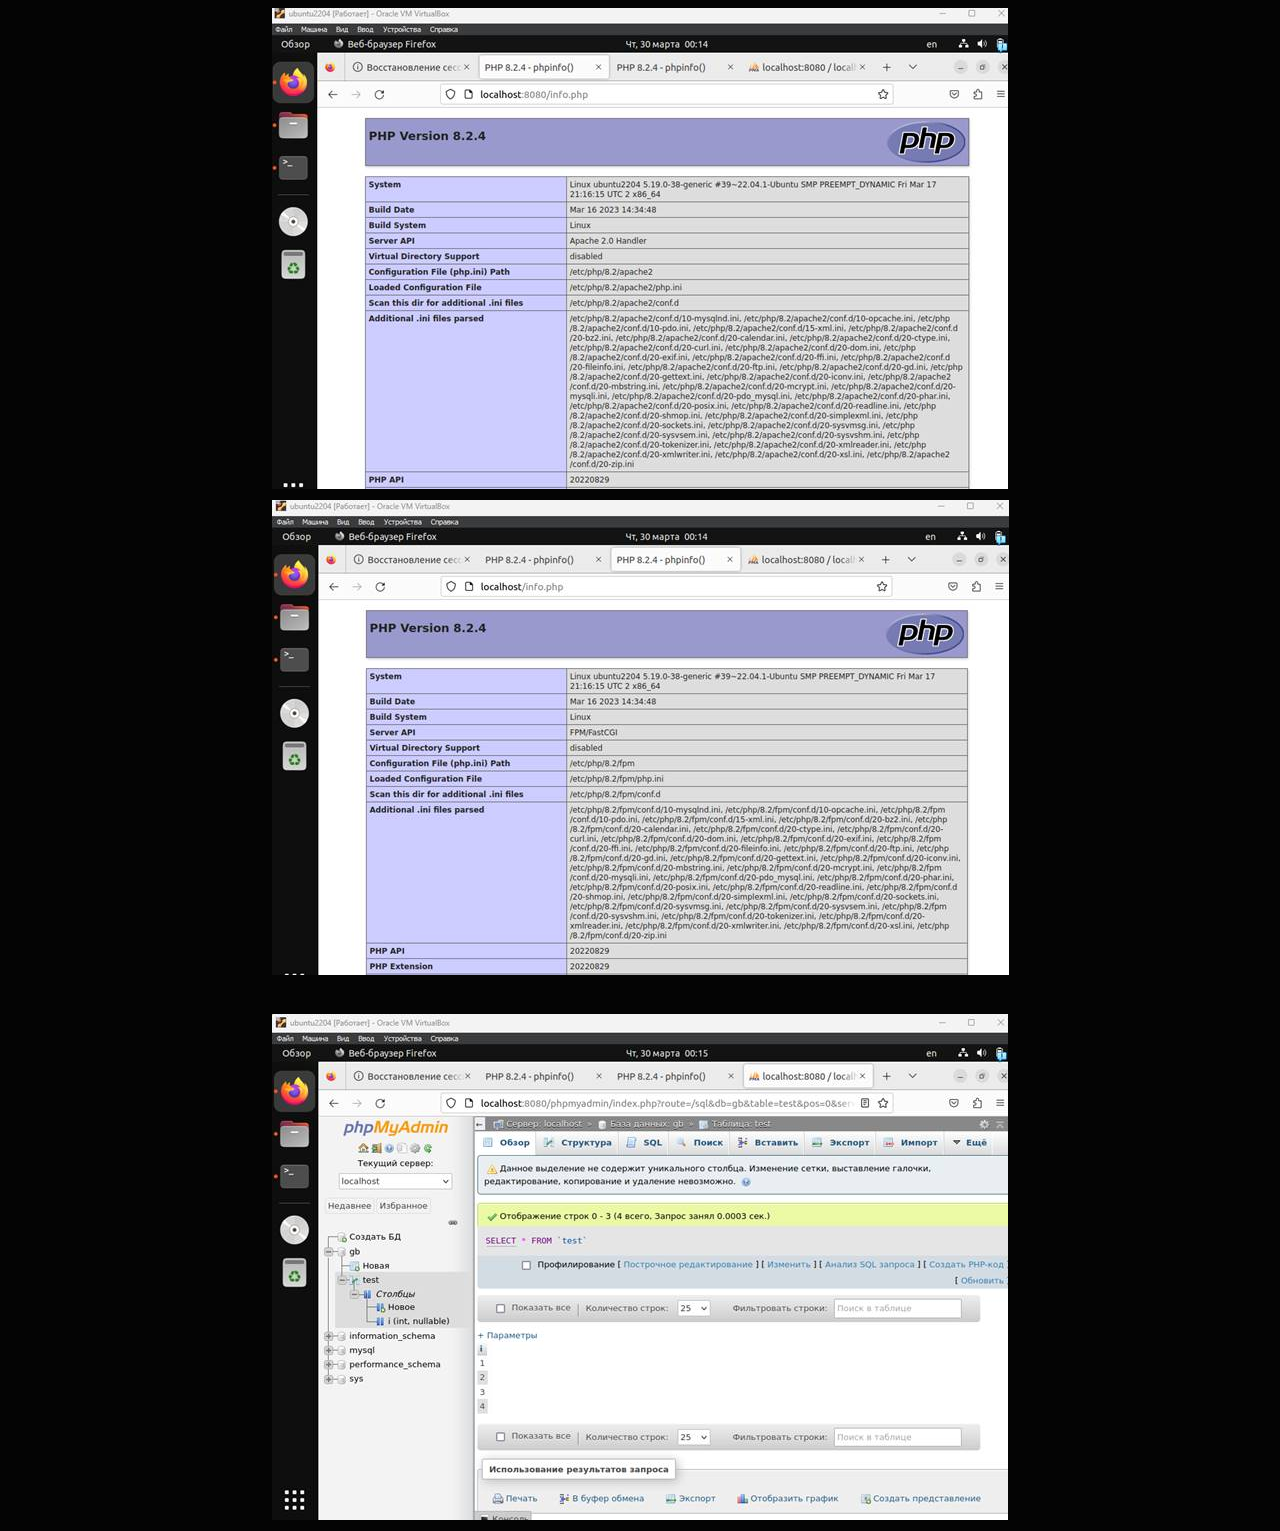
==== hw6_linux/index.html @ cce17ea4 "added hw6 for linux" ====
<html xmlns:v="urn:schemas-microsoft-com:vml"
xmlns:o="urn:schemas-microsoft-com:office:office"
xmlns:w="urn:schemas-microsoft-com:office:word"
xmlns:m="http://schemas.microsoft.com/office/2004/12/omml"
xmlns="http://www.w3.org/TR/REC-html40">

<head>
<meta http-equiv=Content-Type content="text/html; charset=windows-1251">
<meta name=ProgId content=Word.Document>
<meta name=Generator content="Microsoft Word 15">
<meta name=Originator content="Microsoft Word 15">
<link rel=File-List href="hw6_linux.files/filelist.xml">
<link rel=Edit-Time-Data href="hw6_linux.files/editdata.mso">
<!--[if !mso]>
<style>
v\:* {behavior:url(#default#VML);}
o\:* {behavior:url(#default#VML);}
w\:* {behavior:url(#default#VML);}
.shape {behavior:url(#default#VML);}
</style>
<![endif]--><!--[if gte mso 9]><xml>
 <o:DocumentProperties>
  <o:Author>fes</o:Author>
  <o:LastAuthor>fes</o:LastAuthor>
  <o:Revision>2</o:Revision>
  <o:TotalTime>107</o:TotalTime>
  <o:LastPrinted>2023-03-19T13:30:00Z</o:LastPrinted>
  <o:Created>2023-03-29T21:18:00Z</o:Created>
  <o:LastSaved>2023-03-29T21:18:00Z</o:LastSaved>
  <o:Pages>1</o:Pages>
  <o:Words>1</o:Words>
  <o:Characters>6</o:Characters>
  <o:Lines>1</o:Lines>
  <o:Paragraphs>1</o:Paragraphs>
  <o:CharactersWithSpaces>6</o:CharactersWithSpaces>
  <o:Version>16.00</o:Version>
 </o:DocumentProperties>
 <o:OfficeDocumentSettings>
  <o:AllowPNG/>
 </o:OfficeDocumentSettings>
</xml><![endif]-->
<link rel=dataStoreItem href="hw6_linux.files/item0001.xml"
target="hw6_linux.files/props002.xml">
<link rel=themeData href="hw6_linux.files/themedata.thmx">
<link rel=colorSchemeMapping href="hw6_linux.files/colorschememapping.xml">
<!--[if gte mso 9]><xml>
 <w:WordDocument>
  <w:DisplayBackgroundShape/>
  <w:SpellingState>Clean</w:SpellingState>
  <w:GrammarState>Clean</w:GrammarState>
  <w:TrackMoves>false</w:TrackMoves>
  <w:TrackFormatting/>
  <w:PunctuationKerning/>
  <w:ValidateAgainstSchemas/>
  <w:SaveIfXMLInvalid>false</w:SaveIfXMLInvalid>
  <w:IgnoreMixedContent>false</w:IgnoreMixedContent>
  <w:AlwaysShowPlaceholderText>false</w:AlwaysShowPlaceholderText>
  <w:DoNotPromoteQF/>
  <w:LidThemeOther>RU</w:LidThemeOther>
  <w:LidThemeAsian>X-NONE</w:LidThemeAsian>
  <w:LidThemeComplexScript>X-NONE</w:LidThemeComplexScript>
  <w:Compatibility>
   <w:BreakWrappedTables/>
   <w:SnapToGridInCell/>
   <w:WrapTextWithPunct/>
   <w:UseAsianBreakRules/>
   <w:DontGrowAutofit/>
   <w:SplitPgBreakAndParaMark/>
   <w:EnableOpenTypeKerning/>
   <w:DontFlipMirrorIndents/>
   <w:OverrideTableStyleHps/>
  </w:Compatibility>
  <m:mathPr>
   <m:mathFont m:val="Cambria Math"/>
   <m:brkBin m:val="before"/>
   <m:brkBinSub m:val="&#45;-"/>
   <m:smallFrac m:val="off"/>
   <m:dispDef/>
   <m:lMargin m:val="0"/>
   <m:rMargin m:val="0"/>
   <m:defJc m:val="centerGroup"/>
   <m:wrapIndent m:val="1440"/>
   <m:intLim m:val="subSup"/>
   <m:naryLim m:val="undOvr"/>
  </m:mathPr></w:WordDocument>
</xml><![endif]--><!--[if gte mso 9]><xml>
 <w:LatentStyles DefLockedState="false" DefUnhideWhenUsed="false"
  DefSemiHidden="false" DefQFormat="false" DefPriority="99"
  LatentStyleCount="376">
  <w:LsdException Locked="false" Priority="0" QFormat="true" Name="Normal"/>
  <w:LsdException Locked="false" Priority="9" QFormat="true" Name="heading 1"/>
  <w:LsdException Locked="false" Priority="9" SemiHidden="true"
   UnhideWhenUsed="true" QFormat="true" Name="heading 2"/>
  <w:LsdException Locked="false" Priority="9" SemiHidden="true"
   UnhideWhenUsed="true" QFormat="true" Name="heading 3"/>
  <w:LsdException Locked="false" Priority="9" SemiHidden="true"
   UnhideWhenUsed="true" QFormat="true" Name="heading 4"/>
  <w:LsdException Locked="false" Priority="9" SemiHidden="true"
   UnhideWhenUsed="true" QFormat="true" Name="heading 5"/>
  <w:LsdException Locked="false" Priority="9" SemiHidden="true"
   UnhideWhenUsed="true" QFormat="true" Name="heading 6"/>
  <w:LsdException Locked="false" Priority="9" SemiHidden="true"
   UnhideWhenUsed="true" QFormat="true" Name="heading 7"/>
  <w:LsdException Locked="false" Priority="9" SemiHidden="true"
   UnhideWhenUsed="true" QFormat="true" Name="heading 8"/>
  <w:LsdException Locked="false" Priority="9" SemiHidden="true"
   UnhideWhenUsed="true" QFormat="true" Name="heading 9"/>
  <w:LsdException Locked="false" SemiHidden="true" UnhideWhenUsed="true"
   Name="index 1"/>
  <w:LsdException Locked="false" SemiHidden="true" UnhideWhenUsed="true"
   Name="index 2"/>
  <w:LsdException Locked="false" SemiHidden="true" UnhideWhenUsed="true"
   Name="index 3"/>
  <w:LsdException Locked="false" SemiHidden="true" UnhideWhenUsed="true"
   Name="index 4"/>
  <w:LsdException Locked="false" SemiHidden="true" UnhideWhenUsed="true"
   Name="index 5"/>
  <w:LsdException Locked="false" SemiHidden="true" UnhideWhenUsed="true"
   Name="index 6"/>
  <w:LsdException Locked="false" SemiHidden="true" UnhideWhenUsed="true"
   Name="index 7"/>
  <w:LsdException Locked="false" SemiHidden="true" UnhideWhenUsed="true"
   Name="index 8"/>
  <w:LsdException Locked="false" SemiHidden="true" UnhideWhenUsed="true"
   Name="index 9"/>
  <w:LsdException Locked="false" Priority="39" SemiHidden="true"
   UnhideWhenUsed="true" Name="toc 1"/>
  <w:LsdException Locked="false" Priority="39" SemiHidden="true"
   UnhideWhenUsed="true" Name="toc 2"/>
  <w:LsdException Locked="false" Priority="39" SemiHidden="true"
   UnhideWhenUsed="true" Name="toc 3"/>
  <w:LsdException Locked="false" Priority="39" SemiHidden="true"
   UnhideWhenUsed="true" Name="toc 4"/>
  <w:LsdException Locked="false" Priority="39" SemiHidden="true"
   UnhideWhenUsed="true" Name="toc 5"/>
  <w:LsdException Locked="false" Priority="39" SemiHidden="true"
   UnhideWhenUsed="true" Name="toc 6"/>
  <w:LsdException Locked="false" Priority="39" SemiHidden="true"
   UnhideWhenUsed="true" Name="toc 7"/>
  <w:LsdException Locked="false" Priority="39" SemiHidden="true"
   UnhideWhenUsed="true" Name="toc 8"/>
  <w:LsdException Locked="false" Priority="39" SemiHidden="true"
   UnhideWhenUsed="true" Name="toc 9"/>
  <w:LsdException Locked="false" SemiHidden="true" UnhideWhenUsed="true"
   Name="Normal Indent"/>
  <w:LsdException Locked="false" SemiHidden="true" UnhideWhenUsed="true"
   Name="footnote text"/>
  <w:LsdException Locked="false" SemiHidden="true" UnhideWhenUsed="true"
   Name="annotation text"/>
  <w:LsdException Locked="false" SemiHidden="true" UnhideWhenUsed="true"
   Name="header"/>
  <w:LsdException Locked="false" SemiHidden="true" UnhideWhenUsed="true"
   Name="footer"/>
  <w:LsdException Locked="false" SemiHidden="true" UnhideWhenUsed="true"
   Name="index heading"/>
  <w:LsdException Locked="false" Priority="35" SemiHidden="true"
   UnhideWhenUsed="true" QFormat="true" Name="caption"/>
  <w:LsdException Locked="false" SemiHidden="true" UnhideWhenUsed="true"
   Name="table of figures"/>
  <w:LsdException Locked="false" SemiHidden="true" UnhideWhenUsed="true"
   Name="envelope address"/>
  <w:LsdException Locked="false" SemiHidden="true" UnhideWhenUsed="true"
   Name="envelope return"/>
  <w:LsdException Locked="false" SemiHidden="true" UnhideWhenUsed="true"
   Name="footnote reference"/>
  <w:LsdException Locked="false" SemiHidden="true" UnhideWhenUsed="true"
   Name="annotation reference"/>
  <w:LsdException Locked="false" SemiHidden="true" UnhideWhenUsed="true"
   Name="line number"/>
  <w:LsdException Locked="false" SemiHidden="true" UnhideWhenUsed="true"
   Name="page number"/>
  <w:LsdException Locked="false" SemiHidden="true" UnhideWhenUsed="true"
   Name="endnote reference"/>
  <w:LsdException Locked="false" SemiHidden="true" UnhideWhenUsed="true"
   Name="endnote text"/>
  <w:LsdException Locked="false" SemiHidden="true" UnhideWhenUsed="true"
   Name="table of authorities"/>
  <w:LsdException Locked="false" SemiHidden="true" UnhideWhenUsed="true"
   Name="macro"/>
  <w:LsdException Locked="false" SemiHidden="true" UnhideWhenUsed="true"
   Name="toa heading"/>
  <w:LsdException Locked="false" SemiHidden="true" UnhideWhenUsed="true"
   Name="List"/>
  <w:LsdException Locked="false" SemiHidden="true" UnhideWhenUsed="true"
   Name="List Bullet"/>
  <w:LsdException Locked="false" SemiHidden="true" UnhideWhenUsed="true"
   Name="List Number"/>
  <w:LsdException Locked="false" SemiHidden="true" UnhideWhenUsed="true"
   Name="List 2"/>
  <w:LsdException Locked="false" SemiHidden="true" UnhideWhenUsed="true"
   Name="List 3"/>
  <w:LsdException Locked="false" SemiHidden="true" UnhideWhenUsed="true"
   Name="List 4"/>
  <w:LsdException Locked="false" SemiHidden="true" UnhideWhenUsed="true"
   Name="List 5"/>
  <w:LsdException Locked="false" SemiHidden="true" UnhideWhenUsed="true"
   Name="List Bullet 2"/>
  <w:LsdException Locked="false" SemiHidden="true" UnhideWhenUsed="true"
   Name="List Bullet 3"/>
  <w:LsdException Locked="false" SemiHidden="true" UnhideWhenUsed="true"
   Name="List Bullet 4"/>
  <w:LsdException Locked="false" SemiHidden="true" UnhideWhenUsed="true"
   Name="List Bullet 5"/>
  <w:LsdException Locked="false" SemiHidden="true" UnhideWhenUsed="true"
   Name="List Number 2"/>
  <w:LsdException Locked="false" SemiHidden="true" UnhideWhenUsed="true"
   Name="List Number 3"/>
  <w:LsdException Locked="false" SemiHidden="true" UnhideWhenUsed="true"
   Name="List Number 4"/>
  <w:LsdException Locked="false" SemiHidden="true" UnhideWhenUsed="true"
   Name="List Number 5"/>
  <w:LsdException Locked="false" Priority="10" QFormat="true" Name="Title"/>
  <w:LsdException Locked="false" SemiHidden="true" UnhideWhenUsed="true"
   Name="Closing"/>
  <w:LsdException Locked="false" SemiHidden="true" UnhideWhenUsed="true"
   Name="Signature"/>
  <w:LsdException Locked="false" Priority="1" SemiHidden="true"
   UnhideWhenUsed="true" Name="Default Paragraph Font"/>
  <w:LsdException Locked="false" SemiHidden="true" UnhideWhenUsed="true"
   Name="Body Text"/>
  <w:LsdException Locked="false" SemiHidden="true" UnhideWhenUsed="true"
   Name="Body Text Indent"/>
  <w:LsdException Locked="false" SemiHidden="true" UnhideWhenUsed="true"
   Name="List Continue"/>
  <w:LsdException Locked="false" SemiHidden="true" UnhideWhenUsed="true"
   Name="List Continue 2"/>
  <w:LsdException Locked="false" SemiHidden="true" UnhideWhenUsed="true"
   Name="List Continue 3"/>
  <w:LsdException Locked="false" SemiHidden="true" UnhideWhenUsed="true"
   Name="List Continue 4"/>
  <w:LsdException Locked="false" SemiHidden="true" UnhideWhenUsed="true"
   Name="List Continue 5"/>
  <w:LsdException Locked="false" SemiHidden="true" UnhideWhenUsed="true"
   Name="Message Header"/>
  <w:LsdException Locked="false" Priority="11" QFormat="true" Name="Subtitle"/>
  <w:LsdException Locked="false" SemiHidden="true" UnhideWhenUsed="true"
   Name="Salutation"/>
  <w:LsdException Locked="false" SemiHidden="true" UnhideWhenUsed="true"
   Name="Date"/>
  <w:LsdException Locked="false" SemiHidden="true" UnhideWhenUsed="true"
   Name="Body Text First Indent"/>
  <w:LsdException Locked="false" SemiHidden="true" UnhideWhenUsed="true"
   Name="Body Text First Indent 2"/>
  <w:LsdException Locked="false" SemiHidden="true" UnhideWhenUsed="true"
   Name="Note Heading"/>
  <w:LsdException Locked="false" SemiHidden="true" UnhideWhenUsed="true"
   Name="Body Text 2"/>
  <w:LsdException Locked="false" SemiHidden="true" UnhideWhenUsed="true"
   Name="Body Text 3"/>
  <w:LsdException Locked="false" SemiHidden="true" UnhideWhenUsed="true"
   Name="Body Text Indent 2"/>
  <w:LsdException Locked="false" SemiHidden="true" UnhideWhenUsed="true"
   Name="Body Text Indent 3"/>
  <w:LsdException Locked="false" SemiHidden="true" UnhideWhenUsed="true"
   Name="Block Text"/>
  <w:LsdException Locked="false" SemiHidden="true" UnhideWhenUsed="true"
   Name="Hyperlink"/>
  <w:LsdException Locked="false" SemiHidden="true" UnhideWhenUsed="true"
   Name="FollowedHyperlink"/>
  <w:LsdException Locked="false" Priority="22" QFormat="true" Name="Strong"/>
  <w:LsdException Locked="false" Priority="20" QFormat="true" Name="Emphasis"/>
  <w:LsdException Locked="false" SemiHidden="true" UnhideWhenUsed="true"
   Name="Document Map"/>
  <w:LsdException Locked="false" SemiHidden="true" UnhideWhenUsed="true"
   Name="Plain Text"/>
  <w:LsdException Locked="false" SemiHidden="true" UnhideWhenUsed="true"
   Name="E-mail Signature"/>
  <w:LsdException Locked="false" SemiHidden="true" UnhideWhenUsed="true"
   Name="HTML Top of Form"/>
  <w:LsdException Locked="false" SemiHidden="true" UnhideWhenUsed="true"
   Name="HTML Bottom of Form"/>
  <w:LsdException Locked="false" SemiHidden="true" UnhideWhenUsed="true"
   Name="Normal (Web)"/>
  <w:LsdException Locked="false" SemiHidden="true" UnhideWhenUsed="true"
   Name="HTML Acronym"/>
  <w:LsdException Locked="false" SemiHidden="true" UnhideWhenUsed="true"
   Name="HTML Address"/>
  <w:LsdException Locked="false" SemiHidden="true" UnhideWhenUsed="true"
   Name="HTML Cite"/>
  <w:LsdException Locked="false" SemiHidden="true" UnhideWhenUsed="true"
   Name="HTML Code"/>
  <w:LsdException Locked="false" SemiHidden="true" UnhideWhenUsed="true"
   Name="HTML Definition"/>
  <w:LsdException Locked="false" SemiHidden="true" UnhideWhenUsed="true"
   Name="HTML Keyboard"/>
  <w:LsdException Locked="false" SemiHidden="true" UnhideWhenUsed="true"
   Name="HTML Preformatted"/>
  <w:LsdException Locked="false" SemiHidden="true" UnhideWhenUsed="true"
   Name="HTML Sample"/>
  <w:LsdException Locked="false" SemiHidden="true" UnhideWhenUsed="true"
   Name="HTML Typewriter"/>
  <w:LsdException Locked="false" SemiHidden="true" UnhideWhenUsed="true"
   Name="HTML Variable"/>
  <w:LsdException Locked="false" SemiHidden="true" UnhideWhenUsed="true"
   Name="Normal Table"/>
  <w:LsdException Locked="false" SemiHidden="true" UnhideWhenUsed="true"
   Name="annotation subject"/>
  <w:LsdException Locked="false" SemiHidden="true" UnhideWhenUsed="true"
   Name="No List"/>
  <w:LsdException Locked="false" SemiHidden="true" UnhideWhenUsed="true"
   Name="Outline List 1"/>
  <w:LsdException Locked="false" SemiHidden="true" UnhideWhenUsed="true"
   Name="Outline List 2"/>
  <w:LsdException Locked="false" SemiHidden="true" UnhideWhenUsed="true"
   Name="Outline List 3"/>
  <w:LsdException Locked="false" SemiHidden="true" UnhideWhenUsed="true"
   Name="Table Simple 1"/>
  <w:LsdException Locked="false" SemiHidden="true" UnhideWhenUsed="true"
   Name="Table Simple 2"/>
  <w:LsdException Locked="false" SemiHidden="true" UnhideWhenUsed="true"
   Name="Table Simple 3"/>
  <w:LsdException Locked="false" SemiHidden="true" UnhideWhenUsed="true"
   Name="Table Classic 1"/>
  <w:LsdException Locked="false" SemiHidden="true" UnhideWhenUsed="true"
   Name="Table Classic 2"/>
  <w:LsdException Locked="false" SemiHidden="true" UnhideWhenUsed="true"
   Name="Table Classic 3"/>
  <w:LsdException Locked="false" SemiHidden="true" UnhideWhenUsed="true"
   Name="Table Classic 4"/>
  <w:LsdException Locked="false" SemiHidden="true" UnhideWhenUsed="true"
   Name="Table Colorful 1"/>
  <w:LsdException Locked="false" SemiHidden="true" UnhideWhenUsed="true"
   Name="Table Colorful 2"/>
  <w:LsdException Locked="false" SemiHidden="true" UnhideWhenUsed="true"
   Name="Table Colorful 3"/>
  <w:LsdException Locked="false" SemiHidden="true" UnhideWhenUsed="true"
   Name="Table Columns 1"/>
  <w:LsdException Locked="false" SemiHidden="true" UnhideWhenUsed="true"
   Name="Table Columns 2"/>
  <w:LsdException Locked="false" SemiHidden="true" UnhideWhenUsed="true"
   Name="Table Columns 3"/>
  <w:LsdException Locked="false" SemiHidden="true" UnhideWhenUsed="true"
   Name="Table Columns 4"/>
  <w:LsdException Locked="false" SemiHidden="true" UnhideWhenUsed="true"
   Name="Table Columns 5"/>
  <w:LsdException Locked="false" SemiHidden="true" UnhideWhenUsed="true"
   Name="Table Grid 1"/>
  <w:LsdException Locked="false" SemiHidden="true" UnhideWhenUsed="true"
   Name="Table Grid 2"/>
  <w:LsdException Locked="false" SemiHidden="true" UnhideWhenUsed="true"
   Name="Table Grid 3"/>
  <w:LsdException Locked="false" SemiHidden="true" UnhideWhenUsed="true"
   Name="Table Grid 4"/>
  <w:LsdException Locked="false" SemiHidden="true" UnhideWhenUsed="true"
   Name="Table Grid 5"/>
  <w:LsdException Locked="false" SemiHidden="true" UnhideWhenUsed="true"
   Name="Table Grid 6"/>
  <w:LsdException Locked="false" SemiHidden="true" UnhideWhenUsed="true"
   Name="Table Grid 7"/>
  <w:LsdException Locked="false" SemiHidden="true" UnhideWhenUsed="true"
   Name="Table Grid 8"/>
  <w:LsdException Locked="false" SemiHidden="true" UnhideWhenUsed="true"
   Name="Table List 1"/>
  <w:LsdException Locked="false" SemiHidden="true" UnhideWhenUsed="true"
   Name="Table List 2"/>
  <w:LsdException Locked="false" SemiHidden="true" UnhideWhenUsed="true"
   Name="Table List 3"/>
  <w:LsdException Locked="false" SemiHidden="true" UnhideWhenUsed="true"
   Name="Table List 4"/>
  <w:LsdException Locked="false" SemiHidden="true" UnhideWhenUsed="true"
   Name="Table List 5"/>
  <w:LsdException Locked="false" SemiHidden="true" UnhideWhenUsed="true"
   Name="Table List 6"/>
  <w:LsdException Locked="false" SemiHidden="true" UnhideWhenUsed="true"
   Name="Table List 7"/>
  <w:LsdException Locked="false" SemiHidden="true" UnhideWhenUsed="true"
   Name="Table List 8"/>
  <w:LsdException Locked="false" SemiHidden="true" UnhideWhenUsed="true"
   Name="Table 3D effects 1"/>
  <w:LsdException Locked="false" SemiHidden="true" UnhideWhenUsed="true"
   Name="Table 3D effects 2"/>
  <w:LsdException Locked="false" SemiHidden="true" UnhideWhenUsed="true"
   Name="Table 3D effects 3"/>
  <w:LsdException Locked="false" SemiHidden="true" UnhideWhenUsed="true"
   Name="Table Contemporary"/>
  <w:LsdException Locked="false" SemiHidden="true" UnhideWhenUsed="true"
   Name="Table Elegant"/>
  <w:LsdException Locked="false" SemiHidden="true" UnhideWhenUsed="true"
   Name="Table Professional"/>
  <w:LsdException Locked="false" SemiHidden="true" UnhideWhenUsed="true"
   Name="Table Subtle 1"/>
  <w:LsdException Locked="false" SemiHidden="true" UnhideWhenUsed="true"
   Name="Table Subtle 2"/>
  <w:LsdException Locked="false" SemiHidden="true" UnhideWhenUsed="true"
   Name="Table Web 1"/>
  <w:LsdException Locked="false" SemiHidden="true" UnhideWhenUsed="true"
   Name="Table Web 2"/>
  <w:LsdException Locked="false" SemiHidden="true" UnhideWhenUsed="true"
   Name="Table Web 3"/>
  <w:LsdException Locked="false" SemiHidden="true" UnhideWhenUsed="true"
   Name="Balloon Text"/>
  <w:LsdException Locked="false" Priority="39" Name="Table Grid"/>
  <w:LsdException Locked="false" SemiHidden="true" UnhideWhenUsed="true"
   Name="Table Theme"/>
  <w:LsdException Locked="false" SemiHidden="true" Name="Placeholder Text"/>
  <w:LsdException Locked="false" Priority="1" QFormat="true" Name="No Spacing"/>
  <w:LsdException Locked="false" Priority="60" Name="Light Shading"/>
  <w:LsdException Locked="false" Priority="61" Name="Light List"/>
  <w:LsdException Locked="false" Priority="62" Name="Light Grid"/>
  <w:LsdException Locked="false" Priority="63" Name="Medium Shading 1"/>
  <w:LsdException Locked="false" Priority="64" Name="Medium Shading 2"/>
  <w:LsdException Locked="false" Priority="65" Name="Medium List 1"/>
  <w:LsdException Locked="false" Priority="66" Name="Medium List 2"/>
  <w:LsdException Locked="false" Priority="67" Name="Medium Grid 1"/>
  <w:LsdException Locked="false" Priority="68" Name="Medium Grid 2"/>
  <w:LsdException Locked="false" Priority="69" Name="Medium Grid 3"/>
  <w:LsdException Locked="false" Priority="70" Name="Dark List"/>
  <w:LsdException Locked="false" Priority="71" Name="Colorful Shading"/>
  <w:LsdException Locked="false" Priority="72" Name="Colorful List"/>
  <w:LsdException Locked="false" Priority="73" Name="Colorful Grid"/>
  <w:LsdException Locked="false" Priority="60" Name="Light Shading Accent 1"/>
  <w:LsdException Locked="false" Priority="61" Name="Light List Accent 1"/>
  <w:LsdException Locked="false" Priority="62" Name="Light Grid Accent 1"/>
  <w:LsdException Locked="false" Priority="63" Name="Medium Shading 1 Accent 1"/>
  <w:LsdException Locked="false" Priority="64" Name="Medium Shading 2 Accent 1"/>
  <w:LsdException Locked="false" Priority="65" Name="Medium List 1 Accent 1"/>
  <w:LsdException Locked="false" SemiHidden="true" Name="Revision"/>
  <w:LsdException Locked="false" Priority="34" QFormat="true"
   Name="List Paragraph"/>
  <w:LsdException Locked="false" Priority="29" QFormat="true" Name="Quote"/>
  <w:LsdException Locked="false" Priority="30" QFormat="true"
   Name="Intense Quote"/>
  <w:LsdException Locked="false" Priority="66" Name="Medium List 2 Accent 1"/>
  <w:LsdException Locked="false" Priority="67" Name="Medium Grid 1 Accent 1"/>
  <w:LsdException Locked="false" Priority="68" Name="Medium Grid 2 Accent 1"/>
  <w:LsdException Locked="false" Priority="69" Name="Medium Grid 3 Accent 1"/>
  <w:LsdException Locked="false" Priority="70" Name="Dark List Accent 1"/>
  <w:LsdException Locked="false" Priority="71" Name="Colorful Shading Accent 1"/>
  <w:LsdException Locked="false" Priority="72" Name="Colorful List Accent 1"/>
  <w:LsdException Locked="false" Priority="73" Name="Colorful Grid Accent 1"/>
  <w:LsdException Locked="false" Priority="60" Name="Light Shading Accent 2"/>
  <w:LsdException Locked="false" Priority="61" Name="Light List Accent 2"/>
  <w:LsdException Locked="false" Priority="62" Name="Light Grid Accent 2"/>
  <w:LsdException Locked="false" Priority="63" Name="Medium Shading 1 Accent 2"/>
  <w:LsdException Locked="false" Priority="64" Name="Medium Shading 2 Accent 2"/>
  <w:LsdException Locked="false" Priority="65" Name="Medium List 1 Accent 2"/>
  <w:LsdException Locked="false" Priority="66" Name="Medium List 2 Accent 2"/>
  <w:LsdException Locked="false" Priority="67" Name="Medium Grid 1 Accent 2"/>
  <w:LsdException Locked="false" Priority="68" Name="Medium Grid 2 Accent 2"/>
  <w:LsdException Locked="false" Priority="69" Name="Medium Grid 3 Accent 2"/>
  <w:LsdException Locked="false" Priority="70" Name="Dark List Accent 2"/>
  <w:LsdException Locked="false" Priority="71" Name="Colorful Shading Accent 2"/>
  <w:LsdException Locked="false" Priority="72" Name="Colorful List Accent 2"/>
  <w:LsdException Locked="false" Priority="73" Name="Colorful Grid Accent 2"/>
  <w:LsdException Locked="false" Priority="60" Name="Light Shading Accent 3"/>
  <w:LsdException Locked="false" Priority="61" Name="Light List Accent 3"/>
  <w:LsdException Locked="false" Priority="62" Name="Light Grid Accent 3"/>
  <w:LsdException Locked="false" Priority="63" Name="Medium Shading 1 Accent 3"/>
  <w:LsdException Locked="false" Priority="64" Name="Medium Shading 2 Accent 3"/>
  <w:LsdException Locked="false" Priority="65" Name="Medium List 1 Accent 3"/>
  <w:LsdException Locked="false" Priority="66" Name="Medium List 2 Accent 3"/>
  <w:LsdException Locked="false" Priority="67" Name="Medium Grid 1 Accent 3"/>
  <w:LsdException Locked="false" Priority="68" Name="Medium Grid 2 Accent 3"/>
  <w:LsdException Locked="false" Priority="69" Name="Medium Grid 3 Accent 3"/>
  <w:LsdException Locked="false" Priority="70" Name="Dark List Accent 3"/>
  <w:LsdException Locked="false" Priority="71" Name="Colorful Shading Accent 3"/>
  <w:LsdException Locked="false" Priority="72" Name="Colorful List Accent 3"/>
  <w:LsdException Locked="false" Priority="73" Name="Colorful Grid Accent 3"/>
  <w:LsdException Locked="false" Priority="60" Name="Light Shading Accent 4"/>
  <w:LsdException Locked="false" Priority="61" Name="Light List Accent 4"/>
  <w:LsdException Locked="false" Priority="62" Name="Light Grid Accent 4"/>
  <w:LsdException Locked="false" Priority="63" Name="Medium Shading 1 Accent 4"/>
  <w:LsdException Locked="false" Priority="64" Name="Medium Shading 2 Accent 4"/>
  <w:LsdException Locked="false" Priority="65" Name="Medium List 1 Accent 4"/>
  <w:LsdException Locked="false" Priority="66" Name="Medium List 2 Accent 4"/>
  <w:LsdException Locked="false" Priority="67" Name="Medium Grid 1 Accent 4"/>
  <w:LsdException Locked="false" Priority="68" Name="Medium Grid 2 Accent 4"/>
  <w:LsdException Locked="false" Priority="69" Name="Medium Grid 3 Accent 4"/>
  <w:LsdException Locked="false" Priority="70" Name="Dark List Accent 4"/>
  <w:LsdException Locked="false" Priority="71" Name="Colorful Shading Accent 4"/>
  <w:LsdException Locked="false" Priority="72" Name="Colorful List Accent 4"/>
  <w:LsdException Locked="false" Priority="73" Name="Colorful Grid Accent 4"/>
  <w:LsdException Locked="false" Priority="60" Name="Light Shading Accent 5"/>
  <w:LsdException Locked="false" Priority="61" Name="Light List Accent 5"/>
  <w:LsdException Locked="false" Priority="62" Name="Light Grid Accent 5"/>
  <w:LsdException Locked="false" Priority="63" Name="Medium Shading 1 Accent 5"/>
  <w:LsdException Locked="false" Priority="64" Name="Medium Shading 2 Accent 5"/>
  <w:LsdException Locked="false" Priority="65" Name="Medium List 1 Accent 5"/>
  <w:LsdException Locked="false" Priority="66" Name="Medium List 2 Accent 5"/>
  <w:LsdException Locked="false" Priority="67" Name="Medium Grid 1 Accent 5"/>
  <w:LsdException Locked="false" Priority="68" Name="Medium Grid 2 Accent 5"/>
  <w:LsdException Locked="false" Priority="69" Name="Medium Grid 3 Accent 5"/>
  <w:LsdException Locked="false" Priority="70" Name="Dark List Accent 5"/>
  <w:LsdException Locked="false" Priority="71" Name="Colorful Shading Accent 5"/>
  <w:LsdException Locked="false" Priority="72" Name="Colorful List Accent 5"/>
  <w:LsdException Locked="false" Priority="73" Name="Colorful Grid Accent 5"/>
  <w:LsdException Locked="false" Priority="60" Name="Light Shading Accent 6"/>
  <w:LsdException Locked="false" Priority="61" Name="Light List Accent 6"/>
  <w:LsdException Locked="false" Priority="62" Name="Light Grid Accent 6"/>
  <w:LsdException Locked="false" Priority="63" Name="Medium Shading 1 Accent 6"/>
  <w:LsdException Locked="false" Priority="64" Name="Medium Shading 2 Accent 6"/>
  <w:LsdException Locked="false" Priority="65" Name="Medium List 1 Accent 6"/>
  <w:LsdException Locked="false" Priority="66" Name="Medium List 2 Accent 6"/>
  <w:LsdException Locked="false" Priority="67" Name="Medium Grid 1 Accent 6"/>
  <w:LsdException Locked="false" Priority="68" Name="Medium Grid 2 Accent 6"/>
  <w:LsdException Locked="false" Priority="69" Name="Medium Grid 3 Accent 6"/>
  <w:LsdException Locked="false" Priority="70" Name="Dark List Accent 6"/>
  <w:LsdException Locked="false" Priority="71" Name="Colorful Shading Accent 6"/>
  <w:LsdException Locked="false" Priority="72" Name="Colorful List Accent 6"/>
  <w:LsdException Locked="false" Priority="73" Name="Colorful Grid Accent 6"/>
  <w:LsdException Locked="false" Priority="19" QFormat="true"
   Name="Subtle Emphasis"/>
  <w:LsdException Locked="false" Priority="21" QFormat="true"
   Name="Intense Emphasis"/>
  <w:LsdException Locked="false" Priority="31" QFormat="true"
   Name="Subtle Reference"/>
  <w:LsdException Locked="false" Priority="32" QFormat="true"
   Name="Intense Reference"/>
  <w:LsdException Locked="false" Priority="33" QFormat="true" Name="Book Title"/>
  <w:LsdException Locked="false" Priority="37" SemiHidden="true"
   UnhideWhenUsed="true" Name="Bibliography"/>
  <w:LsdException Locked="false" Priority="39" SemiHidden="true"
   UnhideWhenUsed="true" QFormat="true" Name="TOC Heading"/>
  <w:LsdException Locked="false" Priority="41" Name="Plain Table 1"/>
  <w:LsdException Locked="false" Priority="42" Name="Plain Table 2"/>
  <w:LsdException Locked="false" Priority="43" Name="Plain Table 3"/>
  <w:LsdException Locked="false" Priority="44" Name="Plain Table 4"/>
  <w:LsdException Locked="false" Priority="45" Name="Plain Table 5"/>
  <w:LsdException Locked="false" Priority="40" Name="Grid Table Light"/>
  <w:LsdException Locked="false" Priority="46" Name="Grid Table 1 Light"/>
  <w:LsdException Locked="false" Priority="47" Name="Grid Table 2"/>
  <w:LsdException Locked="false" Priority="48" Name="Grid Table 3"/>
  <w:LsdException Locked="false" Priority="49" Name="Grid Table 4"/>
  <w:LsdException Locked="false" Priority="50" Name="Grid Table 5 Dark"/>
  <w:LsdException Locked="false" Priority="51" Name="Grid Table 6 Colorful"/>
  <w:LsdException Locked="false" Priority="52" Name="Grid Table 7 Colorful"/>
  <w:LsdException Locked="false" Priority="46"
   Name="Grid Table 1 Light Accent 1"/>
  <w:LsdException Locked="false" Priority="47" Name="Grid Table 2 Accent 1"/>
  <w:LsdException Locked="false" Priority="48" Name="Grid Table 3 Accent 1"/>
  <w:LsdException Locked="false" Priority="49" Name="Grid Table 4 Accent 1"/>
  <w:LsdException Locked="false" Priority="50" Name="Grid Table 5 Dark Accent 1"/>
  <w:LsdException Locked="false" Priority="51"
   Name="Grid Table 6 Colorful Accent 1"/>
  <w:LsdException Locked="false" Priority="52"
   Name="Grid Table 7 Colorful Accent 1"/>
  <w:LsdException Locked="false" Priority="46"
   Name="Grid Table 1 Light Accent 2"/>
  <w:LsdException Locked="false" Priority="47" Name="Grid Table 2 Accent 2"/>
  <w:LsdException Locked="false" Priority="48" Name="Grid Table 3 Accent 2"/>
  <w:LsdException Locked="false" Priority="49" Name="Grid Table 4 Accent 2"/>
  <w:LsdException Locked="false" Priority="50" Name="Grid Table 5 Dark Accent 2"/>
  <w:LsdException Locked="false" Priority="51"
   Name="Grid Table 6 Colorful Accent 2"/>
  <w:LsdException Locked="false" Priority="52"
   Name="Grid Table 7 Colorful Accent 2"/>
  <w:LsdException Locked="false" Priority="46"
   Name="Grid Table 1 Light Accent 3"/>
  <w:LsdException Locked="false" Priority="47" Name="Grid Table 2 Accent 3"/>
  <w:LsdException Locked="false" Priority="48" Name="Grid Table 3 Accent 3"/>
  <w:LsdException Locked="false" Priority="49" Name="Grid Table 4 Accent 3"/>
  <w:LsdException Locked="false" Priority="50" Name="Grid Table 5 Dark Accent 3"/>
  <w:LsdException Locked="false" Priority="51"
   Name="Grid Table 6 Colorful Accent 3"/>
  <w:LsdException Locked="false" Priority="52"
   Name="Grid Table 7 Colorful Accent 3"/>
  <w:LsdException Locked="false" Priority="46"
   Name="Grid Table 1 Light Accent 4"/>
  <w:LsdException Locked="false" Priority="47" Name="Grid Table 2 Accent 4"/>
  <w:LsdException Locked="false" Priority="48" Name="Grid Table 3 Accent 4"/>
  <w:LsdException Locked="false" Priority="49" Name="Grid Table 4 Accent 4"/>
  <w:LsdException Locked="false" Priority="50" Name="Grid Table 5 Dark Accent 4"/>
  <w:LsdException Locked="false" Priority="51"
   Name="Grid Table 6 Colorful Accent 4"/>
  <w:LsdException Locked="false" Priority="52"
   Name="Grid Table 7 Colorful Accent 4"/>
  <w:LsdException Locked="false" Priority="46"
   Name="Grid Table 1 Light Accent 5"/>
  <w:LsdException Locked="false" Priority="47" Name="Grid Table 2 Accent 5"/>
  <w:LsdException Locked="false" Priority="48" Name="Grid Table 3 Accent 5"/>
  <w:LsdException Locked="false" Priority="49" Name="Grid Table 4 Accent 5"/>
  <w:LsdException Locked="false" Priority="50" Name="Grid Table 5 Dark Accent 5"/>
  <w:LsdException Locked="false" Priority="51"
   Name="Grid Table 6 Colorful Accent 5"/>
  <w:LsdException Locked="false" Priority="52"
   Name="Grid Table 7 Colorful Accent 5"/>
  <w:LsdException Locked="false" Priority="46"
   Name="Grid Table 1 Light Accent 6"/>
  <w:LsdException Locked="false" Priority="47" Name="Grid Table 2 Accent 6"/>
  <w:LsdException Locked="false" Priority="48" Name="Grid Table 3 Accent 6"/>
  <w:LsdException Locked="false" Priority="49" Name="Grid Table 4 Accent 6"/>
  <w:LsdException Locked="false" Priority="50" Name="Grid Table 5 Dark Accent 6"/>
  <w:LsdException Locked="false" Priority="51"
   Name="Grid Table 6 Colorful Accent 6"/>
  <w:LsdException Locked="false" Priority="52"
   Name="Grid Table 7 Colorful Accent 6"/>
  <w:LsdException Locked="false" Priority="46" Name="List Table 1 Light"/>
  <w:LsdException Locked="false" Priority="47" Name="List Table 2"/>
  <w:LsdException Locked="false" Priority="48" Name="List Table 3"/>
  <w:LsdException Locked="false" Priority="49" Name="List Table 4"/>
  <w:LsdException Locked="false" Priority="50" Name="List Table 5 Dark"/>
  <w:LsdException Locked="false" Priority="51" Name="List Table 6 Colorful"/>
  <w:LsdException Locked="false" Priority="52" Name="List Table 7 Colorful"/>
  <w:LsdException Locked="false" Priority="46"
   Name="List Table 1 Light Accent 1"/>
  <w:LsdException Locked="false" Priority="47" Name="List Table 2 Accent 1"/>
  <w:LsdException Locked="false" Priority="48" Name="List Table 3 Accent 1"/>
  <w:LsdException Locked="false" Priority="49" Name="List Table 4 Accent 1"/>
  <w:LsdException Locked="false" Priority="50" Name="List Table 5 Dark Accent 1"/>
  <w:LsdException Locked="false" Priority="51"
   Name="List Table 6 Colorful Accent 1"/>
  <w:LsdException Locked="false" Priority="52"
   Name="List Table 7 Colorful Accent 1"/>
  <w:LsdException Locked="false" Priority="46"
   Name="List Table 1 Light Accent 2"/>
  <w:LsdException Locked="false" Priority="47" Name="List Table 2 Accent 2"/>
  <w:LsdException Locked="false" Priority="48" Name="List Table 3 Accent 2"/>
  <w:LsdException Locked="false" Priority="49" Name="List Table 4 Accent 2"/>
  <w:LsdException Locked="false" Priority="50" Name="List Table 5 Dark Accent 2"/>
  <w:LsdException Locked="false" Priority="51"
   Name="List Table 6 Colorful Accent 2"/>
  <w:LsdException Locked="false" Priority="52"
   Name="List Table 7 Colorful Accent 2"/>
  <w:LsdException Locked="false" Priority="46"
   Name="List Table 1 Light Accent 3"/>
  <w:LsdException Locked="false" Priority="47" Name="List Table 2 Accent 3"/>
  <w:LsdException Locked="false" Priority="48" Name="List Table 3 Accent 3"/>
  <w:LsdException Locked="false" Priority="49" Name="List Table 4 Accent 3"/>
  <w:LsdException Locked="false" Priority="50" Name="List Table 5 Dark Accent 3"/>
  <w:LsdException Locked="false" Priority="51"
   Name="List Table 6 Colorful Accent 3"/>
  <w:LsdException Locked="false" Priority="52"
   Name="List Table 7 Colorful Accent 3"/>
  <w:LsdException Locked="false" Priority="46"
   Name="List Table 1 Light Accent 4"/>
  <w:LsdException Locked="false" Priority="47" Name="List Table 2 Accent 4"/>
  <w:LsdException Locked="false" Priority="48" Name="List Table 3 Accent 4"/>
  <w:LsdException Locked="false" Priority="49" Name="List Table 4 Accent 4"/>
  <w:LsdException Locked="false" Priority="50" Name="List Table 5 Dark Accent 4"/>
  <w:LsdException Locked="false" Priority="51"
   Name="List Table 6 Colorful Accent 4"/>
  <w:LsdException Locked="false" Priority="52"
   Name="List Table 7 Colorful Accent 4"/>
  <w:LsdException Locked="false" Priority="46"
   Name="List Table 1 Light Accent 5"/>
  <w:LsdException Locked="false" Priority="47" Name="List Table 2 Accent 5"/>
  <w:LsdException Locked="false" Priority="48" Name="List Table 3 Accent 5"/>
  <w:LsdException Locked="false" Priority="49" Name="List Table 4 Accent 5"/>
  <w:LsdException Locked="false" Priority="50" Name="List Table 5 Dark Accent 5"/>
  <w:LsdException Locked="false" Priority="51"
   Name="List Table 6 Colorful Accent 5"/>
  <w:LsdException Locked="false" Priority="52"
   Name="List Table 7 Colorful Accent 5"/>
  <w:LsdException Locked="false" Priority="46"
   Name="List Table 1 Light Accent 6"/>
  <w:LsdException Locked="false" Priority="47" Name="List Table 2 Accent 6"/>
  <w:LsdException Locked="false" Priority="48" Name="List Table 3 Accent 6"/>
  <w:LsdException Locked="false" Priority="49" Name="List Table 4 Accent 6"/>
  <w:LsdException Locked="false" Priority="50" Name="List Table 5 Dark Accent 6"/>
  <w:LsdException Locked="false" Priority="51"
   Name="List Table 6 Colorful Accent 6"/>
  <w:LsdException Locked="false" Priority="52"
   Name="List Table 7 Colorful Accent 6"/>
  <w:LsdException Locked="false" SemiHidden="true" UnhideWhenUsed="true"
   Name="Mention"/>
  <w:LsdException Locked="false" SemiHidden="true" UnhideWhenUsed="true"
   Name="Smart Hyperlink"/>
  <w:LsdException Locked="false" SemiHidden="true" UnhideWhenUsed="true"
   Name="Hashtag"/>
  <w:LsdException Locked="false" SemiHidden="true" UnhideWhenUsed="true"
   Name="Unresolved Mention"/>
  <w:LsdException Locked="false" SemiHidden="true" UnhideWhenUsed="true"
   Name="Smart Link"/>
 </w:LatentStyles>
</xml><![endif]-->
<style>
<!--
 /* Font Definitions */
 @font-face
	{font-family:"Cambria Math";
	panose-1:2 4 5 3 5 4 6 3 2 4;
	mso-font-charset:0;
	mso-generic-font-family:roman;
	mso-font-pitch:variable;
	mso-font-signature:3 0 0 0 1 0;}
@font-face
	{font-family:Calibri;
	panose-1:2 15 5 2 2 2 4 3 2 4;
	mso-font-charset:204;
	mso-generic-font-family:swiss;
	mso-font-pitch:variable;
	mso-font-signature:-469750017 -1040178053 9 0 511 0;}
@font-face
	{font-family:"Ubuntu Light";
	panose-1:2 11 3 4 3 6 2 3 2 4;
	mso-font-charset:204;
	mso-generic-font-family:swiss;
	mso-font-pitch:variable;
	mso-font-signature:-536870145 1342185563 0 0 159 0;}
@font-face
	{font-family:Ubuntu;
	panose-1:2 11 5 4 3 6 2 3 2 4;
	mso-font-charset:204;
	mso-generic-font-family:swiss;
	mso-font-pitch:variable;
	mso-font-signature:-536870145 1342185563 0 0 159 0;}
 /* Style Definitions */
 p.MsoNormal, li.MsoNormal, div.MsoNormal
	{mso-style-unhide:no;
	mso-style-qformat:yes;
	mso-style-parent:"";
	margin-top:0cm;
	margin-right:0cm;
	margin-bottom:8.0pt;
	margin-left:0cm;
	mso-pagination:widow-orphan;
	font-size:14.0pt;
	mso-bidi-font-size:11.0pt;
	font-family:"Times New Roman",serif;
	mso-fareast-font-family:Calibri;
	mso-fareast-theme-font:minor-latin;
	mso-bidi-font-family:"Times New Roman";
	mso-bidi-theme-font:minor-bidi;
	mso-fareast-language:EN-US;}
p.MsoListParagraph, li.MsoListParagraph, div.MsoListParagraph
	{mso-style-priority:34;
	mso-style-unhide:no;
	mso-style-qformat:yes;
	margin-top:0cm;
	margin-right:0cm;
	margin-bottom:8.0pt;
	margin-left:36.0pt;
	mso-add-space:auto;
	mso-pagination:widow-orphan;
	font-size:14.0pt;
	mso-bidi-font-size:11.0pt;
	font-family:"Times New Roman",serif;
	mso-fareast-font-family:Calibri;
	mso-fareast-theme-font:minor-latin;
	mso-bidi-font-family:"Times New Roman";
	mso-bidi-theme-font:minor-bidi;
	mso-fareast-language:EN-US;}
p.MsoListParagraphCxSpFirst, li.MsoListParagraphCxSpFirst, div.MsoListParagraphCxSpFirst
	{mso-style-priority:34;
	mso-style-unhide:no;
	mso-style-qformat:yes;
	mso-style-type:export-only;
	margin-top:0cm;
	margin-right:0cm;
	margin-bottom:0cm;
	margin-left:36.0pt;
	mso-add-space:auto;
	mso-pagination:widow-orphan;
	font-size:14.0pt;
	mso-bidi-font-size:11.0pt;
	font-family:"Times New Roman",serif;
	mso-fareast-font-family:Calibri;
	mso-fareast-theme-font:minor-latin;
	mso-bidi-font-family:"Times New Roman";
	mso-bidi-theme-font:minor-bidi;
	mso-fareast-language:EN-US;}
p.MsoListParagraphCxSpMiddle, li.MsoListParagraphCxSpMiddle, div.MsoListParagraphCxSpMiddle
	{mso-style-priority:34;
	mso-style-unhide:no;
	mso-style-qformat:yes;
	mso-style-type:export-only;
	margin-top:0cm;
	margin-right:0cm;
	margin-bottom:0cm;
	margin-left:36.0pt;
	mso-add-space:auto;
	mso-pagination:widow-orphan;
	font-size:14.0pt;
	mso-bidi-font-size:11.0pt;
	font-family:"Times New Roman",serif;
	mso-fareast-font-family:Calibri;
	mso-fareast-theme-font:minor-latin;
	mso-bidi-font-family:"Times New Roman";
	mso-bidi-theme-font:minor-bidi;
	mso-fareast-language:EN-US;}
p.MsoListParagraphCxSpLast, li.MsoListParagraphCxSpLast, div.MsoListParagraphCxSpLast
	{mso-style-priority:34;
	mso-style-unhide:no;
	mso-style-qformat:yes;
	mso-style-type:export-only;
	margin-top:0cm;
	margin-right:0cm;
	margin-bottom:8.0pt;
	margin-left:36.0pt;
	mso-add-space:auto;
	mso-pagination:widow-orphan;
	font-size:14.0pt;
	mso-bidi-font-size:11.0pt;
	font-family:"Times New Roman",serif;
	mso-fareast-font-family:Calibri;
	mso-fareast-theme-font:minor-latin;
	mso-bidi-font-family:"Times New Roman";
	mso-bidi-theme-font:minor-bidi;
	mso-fareast-language:EN-US;}
.MsoChpDefault
	{mso-style-type:export-only;
	mso-default-props:yes;
	font-family:"Calibri",sans-serif;
	mso-ascii-font-family:Calibri;
	mso-ascii-theme-font:minor-latin;
	mso-fareast-font-family:Calibri;
	mso-fareast-theme-font:minor-latin;
	mso-hansi-font-family:Calibri;
	mso-hansi-theme-font:minor-latin;
	mso-bidi-font-family:"Times New Roman";
	mso-bidi-theme-font:minor-bidi;
	mso-font-kerning:1.0pt;
	mso-ligatures:standardcontextual;
	mso-fareast-language:EN-US;}
.MsoPapDefault
	{mso-style-type:export-only;
	margin-bottom:8.0pt;
	line-height:107%;}
@page WordSection1
	{size:595.3pt 841.9pt;
	margin:21.3pt 21.2pt 1.0cm 21.3pt;
	mso-header-margin:35.45pt;
	mso-footer-margin:35.45pt;
	mso-paper-source:0;}
div.WordSection1
	{page:WordSection1;}
 /* List Definitions */
 @list l0
	{mso-list-id:2118791557;
	mso-list-template-ids:-396721432;}
ol
	{margin-bottom:0cm;}
ul
	{margin-bottom:0cm;}
-->
</style>
<!--[if gte mso 10]>
<style>
 /* Style Definitions */
 table.MsoNormalTable
	{mso-style-name:"������� �������";
	mso-tstyle-rowband-size:0;
	mso-tstyle-colband-size:0;
	mso-style-noshow:yes;
	mso-style-priority:99;
	mso-style-parent:"";
	mso-padding-alt:0cm 5.4pt 0cm 5.4pt;
	mso-para-margin-top:0cm;
	mso-para-margin-right:0cm;
	mso-para-margin-bottom:8.0pt;
	mso-para-margin-left:0cm;
	line-height:107%;
	mso-pagination:widow-orphan;
	font-size:11.0pt;
	font-family:"Calibri",sans-serif;
	mso-ascii-font-family:Calibri;
	mso-ascii-theme-font:minor-latin;
	mso-hansi-font-family:Calibri;
	mso-hansi-theme-font:minor-latin;
	mso-bidi-font-family:"Times New Roman";
	mso-bidi-theme-font:minor-bidi;
	mso-font-kerning:1.0pt;
	mso-ligatures:standardcontextual;
	mso-fareast-language:EN-US;}
</style>
<![endif]--><!--[if gte mso 9]><xml>
 <o:shapedefaults v:ext="edit" spidmax="1026">
  <o:colormru v:ext="edit" colors="#040404"/>
 </o:shapedefaults></xml><![endif]--><!--[if gte mso 9]><xml>
 <o:shapelayout v:ext="edit">
  <o:idmap v:ext="edit" data="1"/>
 </o:shapelayout></xml><![endif]-->
</head>

<body bgcolor="#040404" lang=RU style='tab-interval:35.4pt;word-wrap:break-word'>

<div class=WordSection1>

<p class=MsoNormal align=center style='margin-left:7.1pt;text-align:center;
text-indent:-7.1pt'><span style='font-size:12.0pt;font-family:"Ubuntu Light",sans-serif;
mso-no-proof:yes'><!--[if gte vml 1]><v:shapetype id="_x0000_t75" coordsize="21600,21600"
 o:spt="75" o:preferrelative="t" path="m@4@5l@4@11@9@11@9@5xe" filled="f"
 stroked="f">
 <v:stroke joinstyle="miter"/>
 <v:formulas>
  <v:f eqn="if lineDrawn pixelLineWidth 0"/>
  <v:f eqn="sum @0 1 0"/>
  <v:f eqn="sum 0 0 @1"/>
  <v:f eqn="prod @2 1 2"/>
  <v:f eqn="prod @3 21600 pixelWidth"/>
  <v:f eqn="prod @3 21600 pixelHeight"/>
  <v:f eqn="sum @0 0 1"/>
  <v:f eqn="prod @6 1 2"/>
  <v:f eqn="prod @7 21600 pixelWidth"/>
  <v:f eqn="sum @8 21600 0"/>
  <v:f eqn="prod @7 21600 pixelHeight"/>
  <v:f eqn="sum @10 21600 0"/>
 </v:formulas>
 <v:path o:extrusionok="f" gradientshapeok="t" o:connecttype="rect"/>
 <o:lock v:ext="edit" aspectratio="t"/>
</v:shapetype><v:shape id="�������_x0020_1" o:spid="_x0000_i1027" type="#_x0000_t75"
 style='width:552pt;height:360.75pt;visibility:visible;mso-wrap-style:square'>
 <v:imagedata src="hw6_linux.files/image001.png" o:title=""/>
</v:shape><![endif]--><![if !vml]><img width=736 height=481
src="hw6_linux.files/image002.jpg" v:shapes="�������_x0020_1"><![endif]></span><span
lang=EN-US style='font-size:12.0pt;font-family:"Ubuntu",sans-serif;mso-bidi-font-family:
Calibri;mso-bidi-theme-font:minor-latin;color:#B4C6E7;mso-themecolor:accent1;
mso-themetint:102;mso-ansi-language:EN-US;mso-no-proof:yes'><o:p></o:p></span></p>

<p class=MsoNormal align=center style='margin-left:7.1pt;text-align:center;
text-indent:-7.1pt'><span lang=EN-US style='font-size:12.0pt;font-family:"Ubuntu",sans-serif;
mso-bidi-font-family:Calibri;mso-bidi-theme-font:minor-latin;color:#B4C6E7;
mso-themecolor:accent1;mso-themetint:102;mso-ansi-language:EN-US;mso-no-proof:
yes'><!--[if gte vml 1]><v:shape id="�������_x0020_2" o:spid="_x0000_i1026"
 type="#_x0000_t75" style='width:552.75pt;height:356.25pt;visibility:visible;
 mso-wrap-style:square'>
 <v:imagedata src="hw6_linux.files/image003.png" o:title=""/>
</v:shape><![endif]--><![if !vml]><img width=737 height=475
src="hw6_linux.files/image004.jpg" v:shapes="�������_x0020_2"><![endif]></span><span
lang=EN-US style='font-size:12.0pt;font-family:"Ubuntu",sans-serif;mso-bidi-font-family:
Calibri;mso-bidi-theme-font:minor-latin;color:#B4C6E7;mso-themecolor:accent1;
mso-themetint:102;mso-ansi-language:EN-US'><o:p></o:p></span></p>

<p class=MsoNormal align=center style='margin-left:7.1pt;text-align:center;
text-indent:-7.1pt'><span lang=EN-US style='font-size:12.0pt;font-family:"Ubuntu",sans-serif;
mso-bidi-font-family:Calibri;mso-bidi-theme-font:minor-latin;color:#B4C6E7;
mso-themecolor:accent1;mso-themetint:102;mso-ansi-language:EN-US'><o:p>&nbsp;</o:p></span></p>

<p class=MsoNormal align=center style='margin-left:7.1pt;text-align:center;
text-indent:-7.1pt'><span lang=EN-US style='font-size:12.0pt;font-family:"Ubuntu",sans-serif;
mso-bidi-font-family:Calibri;mso-bidi-theme-font:minor-latin;color:#B4C6E7;
mso-themecolor:accent1;mso-themetint:102;mso-ansi-language:EN-US;mso-no-proof:
yes'><!--[if gte vml 1]><v:shape id="�������_x0020_3" o:spid="_x0000_i1025"
 type="#_x0000_t75" style='width:552pt;height:379.5pt;visibility:visible;
 mso-wrap-style:square'>
 <v:imagedata src="hw6_linux.files/image005.png" o:title=""/>
</v:shape><![endif]--><![if !vml]><img width=736 height=506
src="hw6_linux.files/image006.jpg" v:shapes="�������_x0020_3"><![endif]></span><span
lang=EN-US style='font-size:12.0pt;font-family:"Ubuntu",sans-serif;mso-bidi-font-family:
Calibri;mso-bidi-theme-font:minor-latin;color:#B4C6E7;mso-themecolor:accent1;
mso-themetint:102;mso-ansi-language:EN-US'><o:p></o:p></span></p>

</div>

</body>

</html>
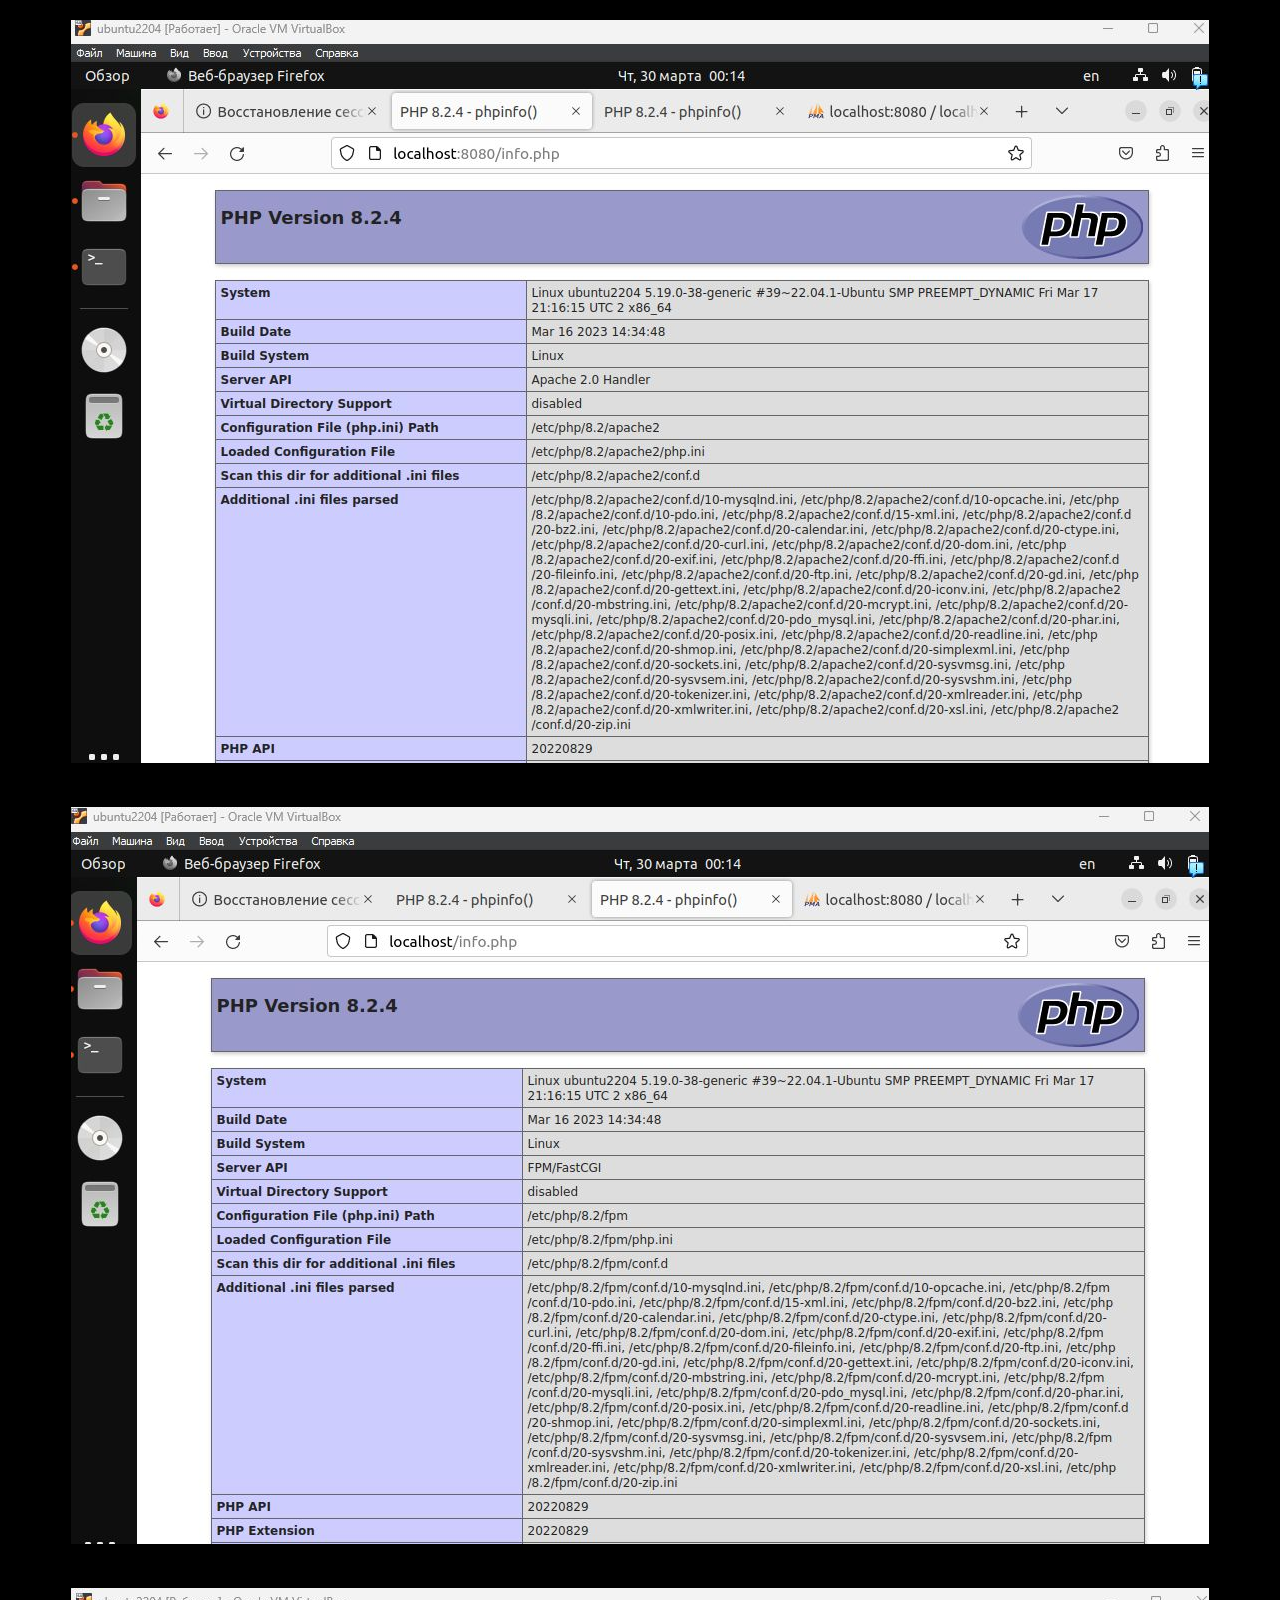
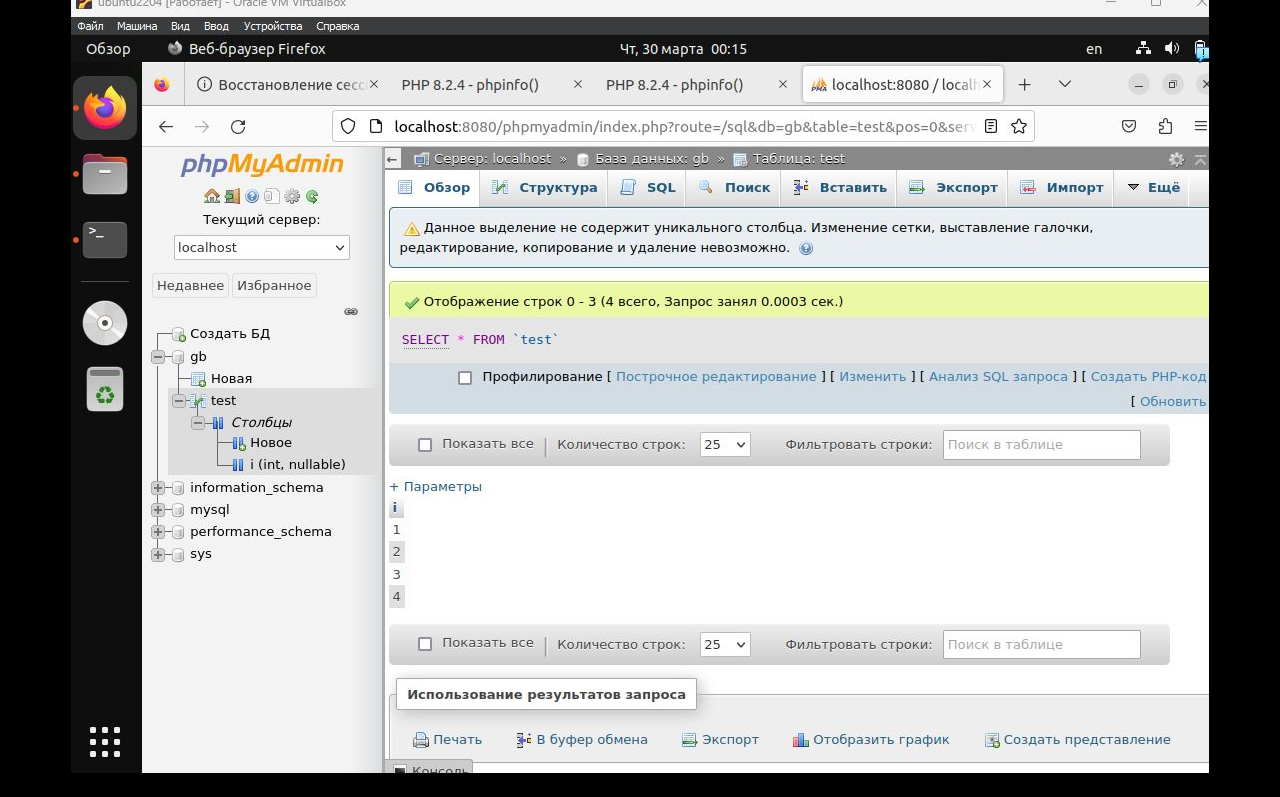
==== commit d15dec27: "changes for hw6_linux" ====
--- a/hw6_linux/index.html
+++ b/hw6_linux/index.html
@@ -1,937 +1,29 @@
-<html xmlns:v="urn:schemas-microsoft-com:vml"
-xmlns:o="urn:schemas-microsoft-com:office:office"
-xmlns:w="urn:schemas-microsoft-com:office:word"
-xmlns:m="http://schemas.microsoft.com/office/2004/12/omml"
-xmlns="http://www.w3.org/TR/REC-html40">
+<!DOCTYPE html>
+<html>
+<head>
+    <meta charset="utf-8">
+    <meta name="viewport" content="width=device-width, initial-scale=1">
+    <title>Домашка к 6 уроку по Linux</title>
+<style type="text/css">
+    html {
+        background-color: black;
+    }
+    body {
+        width: auto;
+        max-width: 1400px;
+        text-align: center;
+        margin: 0 auto;
+    }
 
-<head>
-<meta http-equiv=Content-Type content="text/html; charset=windows-1251">
-<meta name=ProgId content=Word.Document>
-<meta name=Generator content="Microsoft Word 15">
-<meta name=Originator content="Microsoft Word 15">
-<link rel=File-List href="hw6_linux.files/filelist.xml">
-<link rel=Edit-Time-Data href="hw6_linux.files/editdata.mso">
-<!--[if !mso]>
-<style>
-v\:* {behavior:url(#default#VML);}
-o\:* {behavior:url(#default#VML);}
-w\:* {behavior:url(#default#VML);}
-.shape {behavior:url(#default#VML);}
+    img {
+        margin: 20px auto;
+        width: auto;
+    }
 </style>
-<![endif]--><!--[if gte mso 9]><xml>
- <o:DocumentProperties>
-  <o:Author>fes</o:Author>
-  <o:LastAuthor>fes</o:LastAuthor>
-  <o:Revision>2</o:Revision>
-  <o:TotalTime>107</o:TotalTime>
-  <o:LastPrinted>2023-03-19T13:30:00Z</o:LastPrinted>
-  <o:Created>2023-03-29T21:18:00Z</o:Created>
-  <o:LastSaved>2023-03-29T21:18:00Z</o:LastSaved>
-  <o:Pages>1</o:Pages>
-  <o:Words>1</o:Words>
-  <o:Characters>6</o:Characters>
-  <o:Lines>1</o:Lines>
-  <o:Paragraphs>1</o:Paragraphs>
-  <o:CharactersWithSpaces>6</o:CharactersWithSpaces>
-  <o:Version>16.00</o:Version>
- </o:DocumentProperties>
- <o:OfficeDocumentSettings>
-  <o:AllowPNG/>
- </o:OfficeDocumentSettings>
-</xml><![endif]-->
-<link rel=dataStoreItem href="hw6_linux.files/item0001.xml"
-target="hw6_linux.files/props002.xml">
-<link rel=themeData href="hw6_linux.files/themedata.thmx">
-<link rel=colorSchemeMapping href="hw6_linux.files/colorschememapping.xml">
-<!--[if gte mso 9]><xml>
- <w:WordDocument>
-  <w:DisplayBackgroundShape/>
-  <w:SpellingState>Clean</w:SpellingState>
-  <w:GrammarState>Clean</w:GrammarState>
-  <w:TrackMoves>false</w:TrackMoves>
-  <w:TrackFormatting/>
-  <w:PunctuationKerning/>
-  <w:ValidateAgainstSchemas/>
-  <w:SaveIfXMLInvalid>false</w:SaveIfXMLInvalid>
-  <w:IgnoreMixedContent>false</w:IgnoreMixedContent>
-  <w:AlwaysShowPlaceholderText>false</w:AlwaysShowPlaceholderText>
-  <w:DoNotPromoteQF/>
-  <w:LidThemeOther>RU</w:LidThemeOther>
-  <w:LidThemeAsian>X-NONE</w:LidThemeAsian>
-  <w:LidThemeComplexScript>X-NONE</w:LidThemeComplexScript>
-  <w:Compatibility>
-   <w:BreakWrappedTables/>
-   <w:SnapToGridInCell/>
-   <w:WrapTextWithPunct/>
-   <w:UseAsianBreakRules/>
-   <w:DontGrowAutofit/>
-   <w:SplitPgBreakAndParaMark/>
-   <w:EnableOpenTypeKerning/>
-   <w:DontFlipMirrorIndents/>
-   <w:OverrideTableStyleHps/>
-  </w:Compatibility>
-  <m:mathPr>
-   <m:mathFont m:val="Cambria Math"/>
-   <m:brkBin m:val="before"/>
-   <m:brkBinSub m:val="&#45;-"/>
-   <m:smallFrac m:val="off"/>
-   <m:dispDef/>
-   <m:lMargin m:val="0"/>
-   <m:rMargin m:val="0"/>
-   <m:defJc m:val="centerGroup"/>
-   <m:wrapIndent m:val="1440"/>
-   <m:intLim m:val="subSup"/>
-   <m:naryLim m:val="undOvr"/>
-  </m:mathPr></w:WordDocument>
-</xml><![endif]--><!--[if gte mso 9]><xml>
- <w:LatentStyles DefLockedState="false" DefUnhideWhenUsed="false"
-  DefSemiHidden="false" DefQFormat="false" DefPriority="99"
-  LatentStyleCount="376">
-  <w:LsdException Locked="false" Priority="0" QFormat="true" Name="Normal"/>
-  <w:LsdException Locked="false" Priority="9" QFormat="true" Name="heading 1"/>
-  <w:LsdException Locked="false" Priority="9" SemiHidden="true"
-   UnhideWhenUsed="true" QFormat="true" Name="heading 2"/>
-  <w:LsdException Locked="false" Priority="9" SemiHidden="true"
-   UnhideWhenUsed="true" QFormat="true" Name="heading 3"/>
-  <w:LsdException Locked="false" Priority="9" SemiHidden="true"
-   UnhideWhenUsed="true" QFormat="true" Name="heading 4"/>
-  <w:LsdException Locked="false" Priority="9" SemiHidden="true"
-   UnhideWhenUsed="true" QFormat="true" Name="heading 5"/>
-  <w:LsdException Locked="false" Priority="9" SemiHidden="true"
-   UnhideWhenUsed="true" QFormat="true" Name="heading 6"/>
-  <w:LsdException Locked="false" Priority="9" SemiHidden="true"
-   UnhideWhenUsed="true" QFormat="true" Name="heading 7"/>
-  <w:LsdException Locked="false" Priority="9" SemiHidden="true"
-   UnhideWhenUsed="true" QFormat="true" Name="heading 8"/>
-  <w:LsdException Locked="false" Priority="9" SemiHidden="true"
-   UnhideWhenUsed="true" QFormat="true" Name="heading 9"/>
-  <w:LsdException Locked="false" SemiHidden="true" UnhideWhenUsed="true"
-   Name="index 1"/>
-  <w:LsdException Locked="false" SemiHidden="true" UnhideWhenUsed="true"
-   Name="index 2"/>
-  <w:LsdException Locked="false" SemiHidden="true" UnhideWhenUsed="true"
-   Name="index 3"/>
-  <w:LsdException Locked="false" SemiHidden="true" UnhideWhenUsed="true"
-   Name="index 4"/>
-  <w:LsdException Locked="false" SemiHidden="true" UnhideWhenUsed="true"
-   Name="index 5"/>
-  <w:LsdException Locked="false" SemiHidden="true" UnhideWhenUsed="true"
-   Name="index 6"/>
-  <w:LsdException Locked="false" SemiHidden="true" UnhideWhenUsed="true"
-   Name="index 7"/>
-  <w:LsdException Locked="false" SemiHidden="true" UnhideWhenUsed="true"
-   Name="index 8"/>
-  <w:LsdException Locked="false" SemiHidden="true" UnhideWhenUsed="true"
-   Name="index 9"/>
-  <w:LsdException Locked="false" Priority="39" SemiHidden="true"
-   UnhideWhenUsed="true" Name="toc 1"/>
-  <w:LsdException Locked="false" Priority="39" SemiHidden="true"
-   UnhideWhenUsed="true" Name="toc 2"/>
-  <w:LsdException Locked="false" Priority="39" SemiHidden="true"
-   UnhideWhenUsed="true" Name="toc 3"/>
-  <w:LsdException Locked="false" Priority="39" SemiHidden="true"
-   UnhideWhenUsed="true" Name="toc 4"/>
-  <w:LsdException Locked="false" Priority="39" SemiHidden="true"
-   UnhideWhenUsed="true" Name="toc 5"/>
-  <w:LsdException Locked="false" Priority="39" SemiHidden="true"
-   UnhideWhenUsed="true" Name="toc 6"/>
-  <w:LsdException Locked="false" Priority="39" SemiHidden="true"
-   UnhideWhenUsed="true" Name="toc 7"/>
-  <w:LsdException Locked="false" Priority="39" SemiHidden="true"
-   UnhideWhenUsed="true" Name="toc 8"/>
-  <w:LsdException Locked="false" Priority="39" SemiHidden="true"
-   UnhideWhenUsed="true" Name="toc 9"/>
-  <w:LsdException Locked="false" SemiHidden="true" UnhideWhenUsed="true"
-   Name="Normal Indent"/>
-  <w:LsdException Locked="false" SemiHidden="true" UnhideWhenUsed="true"
-   Name="footnote text"/>
-  <w:LsdException Locked="false" SemiHidden="true" UnhideWhenUsed="true"
-   Name="annotation text"/>
-  <w:LsdException Locked="false" SemiHidden="true" UnhideWhenUsed="true"
-   Name="header"/>
-  <w:LsdException Locked="false" SemiHidden="true" UnhideWhenUsed="true"
-   Name="footer"/>
-  <w:LsdException Locked="false" SemiHidden="true" UnhideWhenUsed="true"
-   Name="index heading"/>
-  <w:LsdException Locked="false" Priority="35" SemiHidden="true"
-   UnhideWhenUsed="true" QFormat="true" Name="caption"/>
-  <w:LsdException Locked="false" SemiHidden="true" UnhideWhenUsed="true"
-   Name="table of figures"/>
-  <w:LsdException Locked="false" SemiHidden="true" UnhideWhenUsed="true"
-   Name="envelope address"/>
-  <w:LsdException Locked="false" SemiHidden="true" UnhideWhenUsed="true"
-   Name="envelope return"/>
-  <w:LsdException Locked="false" SemiHidden="true" UnhideWhenUsed="true"
-   Name="footnote reference"/>
-  <w:LsdException Locked="false" SemiHidden="true" UnhideWhenUsed="true"
-   Name="annotation reference"/>
-  <w:LsdException Locked="false" SemiHidden="true" UnhideWhenUsed="true"
-   Name="line number"/>
-  <w:LsdException Locked="false" SemiHidden="true" UnhideWhenUsed="true"
-   Name="page number"/>
-  <w:LsdException Locked="false" SemiHidden="true" UnhideWhenUsed="true"
-   Name="endnote reference"/>
-  <w:LsdException Locked="false" SemiHidden="true" UnhideWhenUsed="true"
-   Name="endnote text"/>
-  <w:LsdException Locked="false" SemiHidden="true" UnhideWhenUsed="true"
-   Name="table of authorities"/>
-  <w:LsdException Locked="false" SemiHidden="true" UnhideWhenUsed="true"
-   Name="macro"/>
-  <w:LsdException Locked="false" SemiHidden="true" UnhideWhenUsed="true"
-   Name="toa heading"/>
-  <w:LsdException Locked="false" SemiHidden="true" UnhideWhenUsed="true"
-   Name="List"/>
-  <w:LsdException Locked="false" SemiHidden="true" UnhideWhenUsed="true"
-   Name="List Bullet"/>
-  <w:LsdException Locked="false" SemiHidden="true" UnhideWhenUsed="true"
-   Name="List Number"/>
-  <w:LsdException Locked="false" SemiHidden="true" UnhideWhenUsed="true"
-   Name="List 2"/>
-  <w:LsdException Locked="false" SemiHidden="true" UnhideWhenUsed="true"
-   Name="List 3"/>
-  <w:LsdException Locked="false" SemiHidden="true" UnhideWhenUsed="true"
-   Name="List 4"/>
-  <w:LsdException Locked="false" SemiHidden="true" UnhideWhenUsed="true"
-   Name="List 5"/>
-  <w:LsdException Locked="false" SemiHidden="true" UnhideWhenUsed="true"
-   Name="List Bullet 2"/>
-  <w:LsdException Locked="false" SemiHidden="true" UnhideWhenUsed="true"
-   Name="List Bullet 3"/>
-  <w:LsdException Locked="false" SemiHidden="true" UnhideWhenUsed="true"
-   Name="List Bullet 4"/>
-  <w:LsdException Locked="false" SemiHidden="true" UnhideWhenUsed="true"
-   Name="List Bullet 5"/>
-  <w:LsdException Locked="false" SemiHidden="true" UnhideWhenUsed="true"
-   Name="List Number 2"/>
-  <w:LsdException Locked="false" SemiHidden="true" UnhideWhenUsed="true"
-   Name="List Number 3"/>
-  <w:LsdException Locked="false" SemiHidden="true" UnhideWhenUsed="true"
-   Name="List Number 4"/>
-  <w:LsdException Locked="false" SemiHidden="true" UnhideWhenUsed="true"
-   Name="List Number 5"/>
-  <w:LsdException Locked="false" Priority="10" QFormat="true" Name="Title"/>
-  <w:LsdException Locked="false" SemiHidden="true" UnhideWhenUsed="true"
-   Name="Closing"/>
-  <w:LsdException Locked="false" SemiHidden="true" UnhideWhenUsed="true"
-   Name="Signature"/>
-  <w:LsdException Locked="false" Priority="1" SemiHidden="true"
-   UnhideWhenUsed="true" Name="Default Paragraph Font"/>
-  <w:LsdException Locked="false" SemiHidden="true" UnhideWhenUsed="true"
-   Name="Body Text"/>
-  <w:LsdException Locked="false" SemiHidden="true" UnhideWhenUsed="true"
-   Name="Body Text Indent"/>
-  <w:LsdException Locked="false" SemiHidden="true" UnhideWhenUsed="true"
-   Name="List Continue"/>
-  <w:LsdException Locked="false" SemiHidden="true" UnhideWhenUsed="true"
-   Name="List Continue 2"/>
-  <w:LsdException Locked="false" SemiHidden="true" UnhideWhenUsed="true"
-   Name="List Continue 3"/>
-  <w:LsdException Locked="false" SemiHidden="true" UnhideWhenUsed="true"
-   Name="List Continue 4"/>
-  <w:LsdException Locked="false" SemiHidden="true" UnhideWhenUsed="true"
-   Name="List Continue 5"/>
-  <w:LsdException Locked="false" SemiHidden="true" UnhideWhenUsed="true"
-   Name="Message Header"/>
-  <w:LsdException Locked="false" Priority="11" QFormat="true" Name="Subtitle"/>
-  <w:LsdException Locked="false" SemiHidden="true" UnhideWhenUsed="true"
-   Name="Salutation"/>
-  <w:LsdException Locked="false" SemiHidden="true" UnhideWhenUsed="true"
-   Name="Date"/>
-  <w:LsdException Locked="false" SemiHidden="true" UnhideWhenUsed="true"
-   Name="Body Text First Indent"/>
-  <w:LsdException Locked="false" SemiHidden="true" UnhideWhenUsed="true"
-   Name="Body Text First Indent 2"/>
-  <w:LsdException Locked="false" SemiHidden="true" UnhideWhenUsed="true"
-   Name="Note Heading"/>
-  <w:LsdException Locked="false" SemiHidden="true" UnhideWhenUsed="true"
-   Name="Body Text 2"/>
-  <w:LsdException Locked="false" SemiHidden="true" UnhideWhenUsed="true"
-   Name="Body Text 3"/>
-  <w:LsdException Locked="false" SemiHidden="true" UnhideWhenUsed="true"
-   Name="Body Text Indent 2"/>
-  <w:LsdException Locked="false" SemiHidden="true" UnhideWhenUsed="true"
-   Name="Body Text Indent 3"/>
-  <w:LsdException Locked="false" SemiHidden="true" UnhideWhenUsed="true"
-   Name="Block Text"/>
-  <w:LsdException Locked="false" SemiHidden="true" UnhideWhenUsed="true"
-   Name="Hyperlink"/>
-  <w:LsdException Locked="false" SemiHidden="true" UnhideWhenUsed="true"
-   Name="FollowedHyperlink"/>
-  <w:LsdException Locked="false" Priority="22" QFormat="true" Name="Strong"/>
-  <w:LsdException Locked="false" Priority="20" QFormat="true" Name="Emphasis"/>
-  <w:LsdException Locked="false" SemiHidden="true" UnhideWhenUsed="true"
-   Name="Document Map"/>
-  <w:LsdException Locked="false" SemiHidden="true" UnhideWhenUsed="true"
-   Name="Plain Text"/>
-  <w:LsdException Locked="false" SemiHidden="true" UnhideWhenUsed="true"
-   Name="E-mail Signature"/>
-  <w:LsdException Locked="false" SemiHidden="true" UnhideWhenUsed="true"
-   Name="HTML Top of Form"/>
-  <w:LsdException Locked="false" SemiHidden="true" UnhideWhenUsed="true"
-   Name="HTML Bottom of Form"/>
-  <w:LsdException Locked="false" SemiHidden="true" UnhideWhenUsed="true"
-   Name="Normal (Web)"/>
-  <w:LsdException Locked="false" SemiHidden="true" UnhideWhenUsed="true"
-   Name="HTML Acronym"/>
-  <w:LsdException Locked="false" SemiHidden="true" UnhideWhenUsed="true"
-   Name="HTML Address"/>
-  <w:LsdException Locked="false" SemiHidden="true" UnhideWhenUsed="true"
-   Name="HTML Cite"/>
-  <w:LsdException Locked="false" SemiHidden="true" UnhideWhenUsed="true"
-   Name="HTML Code"/>
-  <w:LsdException Locked="false" SemiHidden="true" UnhideWhenUsed="true"
-   Name="HTML Definition"/>
-  <w:LsdException Locked="false" SemiHidden="true" UnhideWhenUsed="true"
-   Name="HTML Keyboard"/>
-  <w:LsdException Locked="false" SemiHidden="true" UnhideWhenUsed="true"
-   Name="HTML Preformatted"/>
-  <w:LsdException Locked="false" SemiHidden="true" UnhideWhenUsed="true"
-   Name="HTML Sample"/>
-  <w:LsdException Locked="false" SemiHidden="true" UnhideWhenUsed="true"
-   Name="HTML Typewriter"/>
-  <w:LsdException Locked="false" SemiHidden="true" UnhideWhenUsed="true"
-   Name="HTML Variable"/>
-  <w:LsdException Locked="false" SemiHidden="true" UnhideWhenUsed="true"
-   Name="Normal Table"/>
-  <w:LsdException Locked="false" SemiHidden="true" UnhideWhenUsed="true"
-   Name="annotation subject"/>
-  <w:LsdException Locked="false" SemiHidden="true" UnhideWhenUsed="true"
-   Name="No List"/>
-  <w:LsdException Locked="false" SemiHidden="true" UnhideWhenUsed="true"
-   Name="Outline List 1"/>
-  <w:LsdException Locked="false" SemiHidden="true" UnhideWhenUsed="true"
-   Name="Outline List 2"/>
-  <w:LsdException Locked="false" SemiHidden="true" UnhideWhenUsed="true"
-   Name="Outline List 3"/>
-  <w:LsdException Locked="false" SemiHidden="true" UnhideWhenUsed="true"
-   Name="Table Simple 1"/>
-  <w:LsdException Locked="false" SemiHidden="true" UnhideWhenUsed="true"
-   Name="Table Simple 2"/>
-  <w:LsdException Locked="false" SemiHidden="true" UnhideWhenUsed="true"
-   Name="Table Simple 3"/>
-  <w:LsdException Locked="false" SemiHidden="true" UnhideWhenUsed="true"
-   Name="Table Classic 1"/>
-  <w:LsdException Locked="false" SemiHidden="true" UnhideWhenUsed="true"
-   Name="Table Classic 2"/>
-  <w:LsdException Locked="false" SemiHidden="true" UnhideWhenUsed="true"
-   Name="Table Classic 3"/>
-  <w:LsdException Locked="false" SemiHidden="true" UnhideWhenUsed="true"
-   Name="Table Classic 4"/>
-  <w:LsdException Locked="false" SemiHidden="true" UnhideWhenUsed="true"
-   Name="Table Colorful 1"/>
-  <w:LsdException Locked="false" SemiHidden="true" UnhideWhenUsed="true"
-   Name="Table Colorful 2"/>
-  <w:LsdException Locked="false" SemiHidden="true" UnhideWhenUsed="true"
-   Name="Table Colorful 3"/>
-  <w:LsdException Locked="false" SemiHidden="true" UnhideWhenUsed="true"
-   Name="Table Columns 1"/>
-  <w:LsdException Locked="false" SemiHidden="true" UnhideWhenUsed="true"
-   Name="Table Columns 2"/>
-  <w:LsdException Locked="false" SemiHidden="true" UnhideWhenUsed="true"
-   Name="Table Columns 3"/>
-  <w:LsdException Locked="false" SemiHidden="true" UnhideWhenUsed="true"
-   Name="Table Columns 4"/>
-  <w:LsdException Locked="false" SemiHidden="true" UnhideWhenUsed="true"
-   Name="Table Columns 5"/>
-  <w:LsdException Locked="false" SemiHidden="true" UnhideWhenUsed="true"
-   Name="Table Grid 1"/>
-  <w:LsdException Locked="false" SemiHidden="true" UnhideWhenUsed="true"
-   Name="Table Grid 2"/>
-  <w:LsdException Locked="false" SemiHidden="true" UnhideWhenUsed="true"
-   Name="Table Grid 3"/>
-  <w:LsdException Locked="false" SemiHidden="true" UnhideWhenUsed="true"
-   Name="Table Grid 4"/>
-  <w:LsdException Locked="false" SemiHidden="true" UnhideWhenUsed="true"
-   Name="Table Grid 5"/>
-  <w:LsdException Locked="false" SemiHidden="true" UnhideWhenUsed="true"
-   Name="Table Grid 6"/>
-  <w:LsdException Locked="false" SemiHidden="true" UnhideWhenUsed="true"
-   Name="Table Grid 7"/>
-  <w:LsdException Locked="false" SemiHidden="true" UnhideWhenUsed="true"
-   Name="Table Grid 8"/>
-  <w:LsdException Locked="false" SemiHidden="true" UnhideWhenUsed="true"
-   Name="Table List 1"/>
-  <w:LsdException Locked="false" SemiHidden="true" UnhideWhenUsed="true"
-   Name="Table List 2"/>
-  <w:LsdException Locked="false" SemiHidden="true" UnhideWhenUsed="true"
-   Name="Table List 3"/>
-  <w:LsdException Locked="false" SemiHidden="true" UnhideWhenUsed="true"
-   Name="Table List 4"/>
-  <w:LsdException Locked="false" SemiHidden="true" UnhideWhenUsed="true"
-   Name="Table List 5"/>
-  <w:LsdException Locked="false" SemiHidden="true" UnhideWhenUsed="true"
-   Name="Table List 6"/>
-  <w:LsdException Locked="false" SemiHidden="true" UnhideWhenUsed="true"
-   Name="Table List 7"/>
-  <w:LsdException Locked="false" SemiHidden="true" UnhideWhenUsed="true"
-   Name="Table List 8"/>
-  <w:LsdException Locked="false" SemiHidden="true" UnhideWhenUsed="true"
-   Name="Table 3D effects 1"/>
-  <w:LsdException Locked="false" SemiHidden="true" UnhideWhenUsed="true"
-   Name="Table 3D effects 2"/>
-  <w:LsdException Locked="false" SemiHidden="true" UnhideWhenUsed="true"
-   Name="Table 3D effects 3"/>
-  <w:LsdException Locked="false" SemiHidden="true" UnhideWhenUsed="true"
-   Name="Table Contemporary"/>
-  <w:LsdException Locked="false" SemiHidden="true" UnhideWhenUsed="true"
-   Name="Table Elegant"/>
-  <w:LsdException Locked="false" SemiHidden="true" UnhideWhenUsed="true"
-   Name="Table Professional"/>
-  <w:LsdException Locked="false" SemiHidden="true" UnhideWhenUsed="true"
-   Name="Table Subtle 1"/>
-  <w:LsdException Locked="false" SemiHidden="true" UnhideWhenUsed="true"
-   Name="Table Subtle 2"/>
-  <w:LsdException Locked="false" SemiHidden="true" UnhideWhenUsed="true"
-   Name="Table Web 1"/>
-  <w:LsdException Locked="false" SemiHidden="true" UnhideWhenUsed="true"
-   Name="Table Web 2"/>
-  <w:LsdException Locked="false" SemiHidden="true" UnhideWhenUsed="true"
-   Name="Table Web 3"/>
-  <w:LsdException Locked="false" SemiHidden="true" UnhideWhenUsed="true"
-   Name="Balloon Text"/>
-  <w:LsdException Locked="false" Priority="39" Name="Table Grid"/>
-  <w:LsdException Locked="false" SemiHidden="true" UnhideWhenUsed="true"
-   Name="Table Theme"/>
-  <w:LsdException Locked="false" SemiHidden="true" Name="Placeholder Text"/>
-  <w:LsdException Locked="false" Priority="1" QFormat="true" Name="No Spacing"/>
-  <w:LsdException Locked="false" Priority="60" Name="Light Shading"/>
-  <w:LsdException Locked="false" Priority="61" Name="Light List"/>
-  <w:LsdException Locked="false" Priority="62" Name="Light Grid"/>
-  <w:LsdException Locked="false" Priority="63" Name="Medium Shading 1"/>
-  <w:LsdException Locked="false" Priority="64" Name="Medium Shading 2"/>
-  <w:LsdException Locked="false" Priority="65" Name="Medium List 1"/>
-  <w:LsdException Locked="false" Priority="66" Name="Medium List 2"/>
-  <w:LsdException Locked="false" Priority="67" Name="Medium Grid 1"/>
-  <w:LsdException Locked="false" Priority="68" Name="Medium Grid 2"/>
-  <w:LsdException Locked="false" Priority="69" Name="Medium Grid 3"/>
-  <w:LsdException Locked="false" Priority="70" Name="Dark List"/>
-  <w:LsdException Locked="false" Priority="71" Name="Colorful Shading"/>
-  <w:LsdException Locked="false" Priority="72" Name="Colorful List"/>
-  <w:LsdException Locked="false" Priority="73" Name="Colorful Grid"/>
-  <w:LsdException Locked="false" Priority="60" Name="Light Shading Accent 1"/>
-  <w:LsdException Locked="false" Priority="61" Name="Light List Accent 1"/>
-  <w:LsdException Locked="false" Priority="62" Name="Light Grid Accent 1"/>
-  <w:LsdException Locked="false" Priority="63" Name="Medium Shading 1 Accent 1"/>
-  <w:LsdException Locked="false" Priority="64" Name="Medium Shading 2 Accent 1"/>
-  <w:LsdException Locked="false" Priority="65" Name="Medium List 1 Accent 1"/>
-  <w:LsdException Locked="false" SemiHidden="true" Name="Revision"/>
-  <w:LsdException Locked="false" Priority="34" QFormat="true"
-   Name="List Paragraph"/>
-  <w:LsdException Locked="false" Priority="29" QFormat="true" Name="Quote"/>
-  <w:LsdException Locked="false" Priority="30" QFormat="true"
-   Name="Intense Quote"/>
-  <w:LsdException Locked="false" Priority="66" Name="Medium List 2 Accent 1"/>
-  <w:LsdException Locked="false" Priority="67" Name="Medium Grid 1 Accent 1"/>
-  <w:LsdException Locked="false" Priority="68" Name="Medium Grid 2 Accent 1"/>
-  <w:LsdException Locked="false" Priority="69" Name="Medium Grid 3 Accent 1"/>
-  <w:LsdException Locked="false" Priority="70" Name="Dark List Accent 1"/>
-  <w:LsdException Locked="false" Priority="71" Name="Colorful Shading Accent 1"/>
-  <w:LsdException Locked="false" Priority="72" Name="Colorful List Accent 1"/>
-  <w:LsdException Locked="false" Priority="73" Name="Colorful Grid Accent 1"/>
-  <w:LsdException Locked="false" Priority="60" Name="Light Shading Accent 2"/>
-  <w:LsdException Locked="false" Priority="61" Name="Light List Accent 2"/>
-  <w:LsdException Locked="false" Priority="62" Name="Light Grid Accent 2"/>
-  <w:LsdException Locked="false" Priority="63" Name="Medium Shading 1 Accent 2"/>
-  <w:LsdException Locked="false" Priority="64" Name="Medium Shading 2 Accent 2"/>
-  <w:LsdException Locked="false" Priority="65" Name="Medium List 1 Accent 2"/>
-  <w:LsdException Locked="false" Priority="66" Name="Medium List 2 Accent 2"/>
-  <w:LsdException Locked="false" Priority="67" Name="Medium Grid 1 Accent 2"/>
-  <w:LsdException Locked="false" Priority="68" Name="Medium Grid 2 Accent 2"/>
-  <w:LsdException Locked="false" Priority="69" Name="Medium Grid 3 Accent 2"/>
-  <w:LsdException Locked="false" Priority="70" Name="Dark List Accent 2"/>
-  <w:LsdException Locked="false" Priority="71" Name="Colorful Shading Accent 2"/>
-  <w:LsdException Locked="false" Priority="72" Name="Colorful List Accent 2"/>
-  <w:LsdException Locked="false" Priority="73" Name="Colorful Grid Accent 2"/>
-  <w:LsdException Locked="false" Priority="60" Name="Light Shading Accent 3"/>
-  <w:LsdException Locked="false" Priority="61" Name="Light List Accent 3"/>
-  <w:LsdException Locked="false" Priority="62" Name="Light Grid Accent 3"/>
-  <w:LsdException Locked="false" Priority="63" Name="Medium Shading 1 Accent 3"/>
-  <w:LsdException Locked="false" Priority="64" Name="Medium Shading 2 Accent 3"/>
-  <w:LsdException Locked="false" Priority="65" Name="Medium List 1 Accent 3"/>
-  <w:LsdException Locked="false" Priority="66" Name="Medium List 2 Accent 3"/>
-  <w:LsdException Locked="false" Priority="67" Name="Medium Grid 1 Accent 3"/>
-  <w:LsdException Locked="false" Priority="68" Name="Medium Grid 2 Accent 3"/>
-  <w:LsdException Locked="false" Priority="69" Name="Medium Grid 3 Accent 3"/>
-  <w:LsdException Locked="false" Priority="70" Name="Dark List Accent 3"/>
-  <w:LsdException Locked="false" Priority="71" Name="Colorful Shading Accent 3"/>
-  <w:LsdException Locked="false" Priority="72" Name="Colorful List Accent 3"/>
-  <w:LsdException Locked="false" Priority="73" Name="Colorful Grid Accent 3"/>
-  <w:LsdException Locked="false" Priority="60" Name="Light Shading Accent 4"/>
-  <w:LsdException Locked="false" Priority="61" Name="Light List Accent 4"/>
-  <w:LsdException Locked="false" Priority="62" Name="Light Grid Accent 4"/>
-  <w:LsdException Locked="false" Priority="63" Name="Medium Shading 1 Accent 4"/>
-  <w:LsdException Locked="false" Priority="64" Name="Medium Shading 2 Accent 4"/>
-  <w:LsdException Locked="false" Priority="65" Name="Medium List 1 Accent 4"/>
-  <w:LsdException Locked="false" Priority="66" Name="Medium List 2 Accent 4"/>
-  <w:LsdException Locked="false" Priority="67" Name="Medium Grid 1 Accent 4"/>
-  <w:LsdException Locked="false" Priority="68" Name="Medium Grid 2 Accent 4"/>
-  <w:LsdException Locked="false" Priority="69" Name="Medium Grid 3 Accent 4"/>
-  <w:LsdException Locked="false" Priority="70" Name="Dark List Accent 4"/>
-  <w:LsdException Locked="false" Priority="71" Name="Colorful Shading Accent 4"/>
-  <w:LsdException Locked="false" Priority="72" Name="Colorful List Accent 4"/>
-  <w:LsdException Locked="false" Priority="73" Name="Colorful Grid Accent 4"/>
-  <w:LsdException Locked="false" Priority="60" Name="Light Shading Accent 5"/>
-  <w:LsdException Locked="false" Priority="61" Name="Light List Accent 5"/>
-  <w:LsdException Locked="false" Priority="62" Name="Light Grid Accent 5"/>
-  <w:LsdException Locked="false" Priority="63" Name="Medium Shading 1 Accent 5"/>
-  <w:LsdException Locked="false" Priority="64" Name="Medium Shading 2 Accent 5"/>
-  <w:LsdException Locked="false" Priority="65" Name="Medium List 1 Accent 5"/>
-  <w:LsdException Locked="false" Priority="66" Name="Medium List 2 Accent 5"/>
-  <w:LsdException Locked="false" Priority="67" Name="Medium Grid 1 Accent 5"/>
-  <w:LsdException Locked="false" Priority="68" Name="Medium Grid 2 Accent 5"/>
-  <w:LsdException Locked="false" Priority="69" Name="Medium Grid 3 Accent 5"/>
-  <w:LsdException Locked="false" Priority="70" Name="Dark List Accent 5"/>
-  <w:LsdException Locked="false" Priority="71" Name="Colorful Shading Accent 5"/>
-  <w:LsdException Locked="false" Priority="72" Name="Colorful List Accent 5"/>
-  <w:LsdException Locked="false" Priority="73" Name="Colorful Grid Accent 5"/>
-  <w:LsdException Locked="false" Priority="60" Name="Light Shading Accent 6"/>
-  <w:LsdException Locked="false" Priority="61" Name="Light List Accent 6"/>
-  <w:LsdException Locked="false" Priority="62" Name="Light Grid Accent 6"/>
-  <w:LsdException Locked="false" Priority="63" Name="Medium Shading 1 Accent 6"/>
-  <w:LsdException Locked="false" Priority="64" Name="Medium Shading 2 Accent 6"/>
-  <w:LsdException Locked="false" Priority="65" Name="Medium List 1 Accent 6"/>
-  <w:LsdException Locked="false" Priority="66" Name="Medium List 2 Accent 6"/>
-  <w:LsdException Locked="false" Priority="67" Name="Medium Grid 1 Accent 6"/>
-  <w:LsdException Locked="false" Priority="68" Name="Medium Grid 2 Accent 6"/>
-  <w:LsdException Locked="false" Priority="69" Name="Medium Grid 3 Accent 6"/>
-  <w:LsdException Locked="false" Priority="70" Name="Dark List Accent 6"/>
-  <w:LsdException Locked="false" Priority="71" Name="Colorful Shading Accent 6"/>
-  <w:LsdException Locked="false" Priority="72" Name="Colorful List Accent 6"/>
-  <w:LsdException Locked="false" Priority="73" Name="Colorful Grid Accent 6"/>
-  <w:LsdException Locked="false" Priority="19" QFormat="true"
-   Name="Subtle Emphasis"/>
-  <w:LsdException Locked="false" Priority="21" QFormat="true"
-   Name="Intense Emphasis"/>
-  <w:LsdException Locked="false" Priority="31" QFormat="true"
-   Name="Subtle Reference"/>
-  <w:LsdException Locked="false" Priority="32" QFormat="true"
-   Name="Intense Reference"/>
-  <w:LsdException Locked="false" Priority="33" QFormat="true" Name="Book Title"/>
-  <w:LsdException Locked="false" Priority="37" SemiHidden="true"
-   UnhideWhenUsed="true" Name="Bibliography"/>
-  <w:LsdException Locked="false" Priority="39" SemiHidden="true"
-   UnhideWhenUsed="true" QFormat="true" Name="TOC Heading"/>
-  <w:LsdException Locked="false" Priority="41" Name="Plain Table 1"/>
-  <w:LsdException Locked="false" Priority="42" Name="Plain Table 2"/>
-  <w:LsdException Locked="false" Priority="43" Name="Plain Table 3"/>
-  <w:LsdException Locked="false" Priority="44" Name="Plain Table 4"/>
-  <w:LsdException Locked="false" Priority="45" Name="Plain Table 5"/>
-  <w:LsdException Locked="false" Priority="40" Name="Grid Table Light"/>
-  <w:LsdException Locked="false" Priority="46" Name="Grid Table 1 Light"/>
-  <w:LsdException Locked="false" Priority="47" Name="Grid Table 2"/>
-  <w:LsdException Locked="false" Priority="48" Name="Grid Table 3"/>
-  <w:LsdException Locked="false" Priority="49" Name="Grid Table 4"/>
-  <w:LsdException Locked="false" Priority="50" Name="Grid Table 5 Dark"/>
-  <w:LsdException Locked="false" Priority="51" Name="Grid Table 6 Colorful"/>
-  <w:LsdException Locked="false" Priority="52" Name="Grid Table 7 Colorful"/>
-  <w:LsdException Locked="false" Priority="46"
-   Name="Grid Table 1 Light Accent 1"/>
-  <w:LsdException Locked="false" Priority="47" Name="Grid Table 2 Accent 1"/>
-  <w:LsdException Locked="false" Priority="48" Name="Grid Table 3 Accent 1"/>
-  <w:LsdException Locked="false" Priority="49" Name="Grid Table 4 Accent 1"/>
-  <w:LsdException Locked="false" Priority="50" Name="Grid Table 5 Dark Accent 1"/>
-  <w:LsdException Locked="false" Priority="51"
-   Name="Grid Table 6 Colorful Accent 1"/>
-  <w:LsdException Locked="false" Priority="52"
-   Name="Grid Table 7 Colorful Accent 1"/>
-  <w:LsdException Locked="false" Priority="46"
-   Name="Grid Table 1 Light Accent 2"/>
-  <w:LsdException Locked="false" Priority="47" Name="Grid Table 2 Accent 2"/>
-  <w:LsdException Locked="false" Priority="48" Name="Grid Table 3 Accent 2"/>
-  <w:LsdException Locked="false" Priority="49" Name="Grid Table 4 Accent 2"/>
-  <w:LsdException Locked="false" Priority="50" Name="Grid Table 5 Dark Accent 2"/>
-  <w:LsdException Locked="false" Priority="51"
-   Name="Grid Table 6 Colorful Accent 2"/>
-  <w:LsdException Locked="false" Priority="52"
-   Name="Grid Table 7 Colorful Accent 2"/>
-  <w:LsdException Locked="false" Priority="46"
-   Name="Grid Table 1 Light Accent 3"/>
-  <w:LsdException Locked="false" Priority="47" Name="Grid Table 2 Accent 3"/>
-  <w:LsdException Locked="false" Priority="48" Name="Grid Table 3 Accent 3"/>
-  <w:LsdException Locked="false" Priority="49" Name="Grid Table 4 Accent 3"/>
-  <w:LsdException Locked="false" Priority="50" Name="Grid Table 5 Dark Accent 3"/>
-  <w:LsdException Locked="false" Priority="51"
-   Name="Grid Table 6 Colorful Accent 3"/>
-  <w:LsdException Locked="false" Priority="52"
-   Name="Grid Table 7 Colorful Accent 3"/>
-  <w:LsdException Locked="false" Priority="46"
-   Name="Grid Table 1 Light Accent 4"/>
-  <w:LsdException Locked="false" Priority="47" Name="Grid Table 2 Accent 4"/>
-  <w:LsdException Locked="false" Priority="48" Name="Grid Table 3 Accent 4"/>
-  <w:LsdException Locked="false" Priority="49" Name="Grid Table 4 Accent 4"/>
-  <w:LsdException Locked="false" Priority="50" Name="Grid Table 5 Dark Accent 4"/>
-  <w:LsdException Locked="false" Priority="51"
-   Name="Grid Table 6 Colorful Accent 4"/>
-  <w:LsdException Locked="false" Priority="52"
-   Name="Grid Table 7 Colorful Accent 4"/>
-  <w:LsdException Locked="false" Priority="46"
-   Name="Grid Table 1 Light Accent 5"/>
-  <w:LsdException Locked="false" Priority="47" Name="Grid Table 2 Accent 5"/>
-  <w:LsdException Locked="false" Priority="48" Name="Grid Table 3 Accent 5"/>
-  <w:LsdException Locked="false" Priority="49" Name="Grid Table 4 Accent 5"/>
-  <w:LsdException Locked="false" Priority="50" Name="Grid Table 5 Dark Accent 5"/>
-  <w:LsdException Locked="false" Priority="51"
-   Name="Grid Table 6 Colorful Accent 5"/>
-  <w:LsdException Locked="false" Priority="52"
-   Name="Grid Table 7 Colorful Accent 5"/>
-  <w:LsdException Locked="false" Priority="46"
-   Name="Grid Table 1 Light Accent 6"/>
-  <w:LsdException Locked="false" Priority="47" Name="Grid Table 2 Accent 6"/>
-  <w:LsdException Locked="false" Priority="48" Name="Grid Table 3 Accent 6"/>
-  <w:LsdException Locked="false" Priority="49" Name="Grid Table 4 Accent 6"/>
-  <w:LsdException Locked="false" Priority="50" Name="Grid Table 5 Dark Accent 6"/>
-  <w:LsdException Locked="false" Priority="51"
-   Name="Grid Table 6 Colorful Accent 6"/>
-  <w:LsdException Locked="false" Priority="52"
-   Name="Grid Table 7 Colorful Accent 6"/>
-  <w:LsdException Locked="false" Priority="46" Name="List Table 1 Light"/>
-  <w:LsdException Locked="false" Priority="47" Name="List Table 2"/>
-  <w:LsdException Locked="false" Priority="48" Name="List Table 3"/>
-  <w:LsdException Locked="false" Priority="49" Name="List Table 4"/>
-  <w:LsdException Locked="false" Priority="50" Name="List Table 5 Dark"/>
-  <w:LsdException Locked="false" Priority="51" Name="List Table 6 Colorful"/>
-  <w:LsdException Locked="false" Priority="52" Name="List Table 7 Colorful"/>
-  <w:LsdException Locked="false" Priority="46"
-   Name="List Table 1 Light Accent 1"/>
-  <w:LsdException Locked="false" Priority="47" Name="List Table 2 Accent 1"/>
-  <w:LsdException Locked="false" Priority="48" Name="List Table 3 Accent 1"/>
-  <w:LsdException Locked="false" Priority="49" Name="List Table 4 Accent 1"/>
-  <w:LsdException Locked="false" Priority="50" Name="List Table 5 Dark Accent 1"/>
-  <w:LsdException Locked="false" Priority="51"
-   Name="List Table 6 Colorful Accent 1"/>
-  <w:LsdException Locked="false" Priority="52"
-   Name="List Table 7 Colorful Accent 1"/>
-  <w:LsdException Locked="false" Priority="46"
-   Name="List Table 1 Light Accent 2"/>
-  <w:LsdException Locked="false" Priority="47" Name="List Table 2 Accent 2"/>
-  <w:LsdException Locked="false" Priority="48" Name="List Table 3 Accent 2"/>
-  <w:LsdException Locked="false" Priority="49" Name="List Table 4 Accent 2"/>
-  <w:LsdException Locked="false" Priority="50" Name="List Table 5 Dark Accent 2"/>
-  <w:LsdException Locked="false" Priority="51"
-   Name="List Table 6 Colorful Accent 2"/>
-  <w:LsdException Locked="false" Priority="52"
-   Name="List Table 7 Colorful Accent 2"/>
-  <w:LsdException Locked="false" Priority="46"
-   Name="List Table 1 Light Accent 3"/>
-  <w:LsdException Locked="false" Priority="47" Name="List Table 2 Accent 3"/>
-  <w:LsdException Locked="false" Priority="48" Name="List Table 3 Accent 3"/>
-  <w:LsdException Locked="false" Priority="49" Name="List Table 4 Accent 3"/>
-  <w:LsdException Locked="false" Priority="50" Name="List Table 5 Dark Accent 3"/>
-  <w:LsdException Locked="false" Priority="51"
-   Name="List Table 6 Colorful Accent 3"/>
-  <w:LsdException Locked="false" Priority="52"
-   Name="List Table 7 Colorful Accent 3"/>
-  <w:LsdException Locked="false" Priority="46"
-   Name="List Table 1 Light Accent 4"/>
-  <w:LsdException Locked="false" Priority="47" Name="List Table 2 Accent 4"/>
-  <w:LsdException Locked="false" Priority="48" Name="List Table 3 Accent 4"/>
-  <w:LsdException Locked="false" Priority="49" Name="List Table 4 Accent 4"/>
-  <w:LsdException Locked="false" Priority="50" Name="List Table 5 Dark Accent 4"/>
-  <w:LsdException Locked="false" Priority="51"
-   Name="List Table 6 Colorful Accent 4"/>
-  <w:LsdException Locked="false" Priority="52"
-   Name="List Table 7 Colorful Accent 4"/>
-  <w:LsdException Locked="false" Priority="46"
-   Name="List Table 1 Light Accent 5"/>
-  <w:LsdException Locked="false" Priority="47" Name="List Table 2 Accent 5"/>
-  <w:LsdException Locked="false" Priority="48" Name="List Table 3 Accent 5"/>
-  <w:LsdException Locked="false" Priority="49" Name="List Table 4 Accent 5"/>
-  <w:LsdException Locked="false" Priority="50" Name="List Table 5 Dark Accent 5"/>
-  <w:LsdException Locked="false" Priority="51"
-   Name="List Table 6 Colorful Accent 5"/>
-  <w:LsdException Locked="false" Priority="52"
-   Name="List Table 7 Colorful Accent 5"/>
-  <w:LsdException Locked="false" Priority="46"
-   Name="List Table 1 Light Accent 6"/>
-  <w:LsdException Locked="false" Priority="47" Name="List Table 2 Accent 6"/>
-  <w:LsdException Locked="false" Priority="48" Name="List Table 3 Accent 6"/>
-  <w:LsdException Locked="false" Priority="49" Name="List Table 4 Accent 6"/>
-  <w:LsdException Locked="false" Priority="50" Name="List Table 5 Dark Accent 6"/>
-  <w:LsdException Locked="false" Priority="51"
-   Name="List Table 6 Colorful Accent 6"/>
-  <w:LsdException Locked="false" Priority="52"
-   Name="List Table 7 Colorful Accent 6"/>
-  <w:LsdException Locked="false" SemiHidden="true" UnhideWhenUsed="true"
-   Name="Mention"/>
-  <w:LsdException Locked="false" SemiHidden="true" UnhideWhenUsed="true"
-   Name="Smart Hyperlink"/>
-  <w:LsdException Locked="false" SemiHidden="true" UnhideWhenUsed="true"
-   Name="Hashtag"/>
-  <w:LsdException Locked="false" SemiHidden="true" UnhideWhenUsed="true"
-   Name="Unresolved Mention"/>
-  <w:LsdException Locked="false" SemiHidden="true" UnhideWhenUsed="true"
-   Name="Smart Link"/>
- </w:LatentStyles>
-</xml><![endif]-->
-<style>
-<!--
- /* Font Definitions */
- @font-face
-	{font-family:"Cambria Math";
-	panose-1:2 4 5 3 5 4 6 3 2 4;
-	mso-font-charset:0;
-	mso-generic-font-family:roman;
-	mso-font-pitch:variable;
-	mso-font-signature:3 0 0 0 1 0;}
-@font-face
-	{font-family:Calibri;
-	panose-1:2 15 5 2 2 2 4 3 2 4;
-	mso-font-charset:204;
-	mso-generic-font-family:swiss;
-	mso-font-pitch:variable;
-	mso-font-signature:-469750017 -1040178053 9 0 511 0;}
-@font-face
-	{font-family:"Ubuntu Light";
-	panose-1:2 11 3 4 3 6 2 3 2 4;
-	mso-font-charset:204;
-	mso-generic-font-family:swiss;
-	mso-font-pitch:variable;
-	mso-font-signature:-536870145 1342185563 0 0 159 0;}
-@font-face
-	{font-family:Ubuntu;
-	panose-1:2 11 5 4 3 6 2 3 2 4;
-	mso-font-charset:204;
-	mso-generic-font-family:swiss;
-	mso-font-pitch:variable;
-	mso-font-signature:-536870145 1342185563 0 0 159 0;}
- /* Style Definitions */
- p.MsoNormal, li.MsoNormal, div.MsoNormal
-	{mso-style-unhide:no;
-	mso-style-qformat:yes;
-	mso-style-parent:"";
-	margin-top:0cm;
-	margin-right:0cm;
-	margin-bottom:8.0pt;
-	margin-left:0cm;
-	mso-pagination:widow-orphan;
-	font-size:14.0pt;
-	mso-bidi-font-size:11.0pt;
-	font-family:"Times New Roman",serif;
-	mso-fareast-font-family:Calibri;
-	mso-fareast-theme-font:minor-latin;
-	mso-bidi-font-family:"Times New Roman";
-	mso-bidi-theme-font:minor-bidi;
-	mso-fareast-language:EN-US;}
-p.MsoListParagraph, li.MsoListParagraph, div.MsoListParagraph
-	{mso-style-priority:34;
-	mso-style-unhide:no;
-	mso-style-qformat:yes;
-	margin-top:0cm;
-	margin-right:0cm;
-	margin-bottom:8.0pt;
-	margin-left:36.0pt;
-	mso-add-space:auto;
-	mso-pagination:widow-orphan;
-	font-size:14.0pt;
-	mso-bidi-font-size:11.0pt;
-	font-family:"Times New Roman",serif;
-	mso-fareast-font-family:Calibri;
-	mso-fareast-theme-font:minor-latin;
-	mso-bidi-font-family:"Times New Roman";
-	mso-bidi-theme-font:minor-bidi;
-	mso-fareast-language:EN-US;}
-p.MsoListParagraphCxSpFirst, li.MsoListParagraphCxSpFirst, div.MsoListParagraphCxSpFirst
-	{mso-style-priority:34;
-	mso-style-unhide:no;
-	mso-style-qformat:yes;
-	mso-style-type:export-only;
-	margin-top:0cm;
-	margin-right:0cm;
-	margin-bottom:0cm;
-	margin-left:36.0pt;
-	mso-add-space:auto;
-	mso-pagination:widow-orphan;
-	font-size:14.0pt;
-	mso-bidi-font-size:11.0pt;
-	font-family:"Times New Roman",serif;
-	mso-fareast-font-family:Calibri;
-	mso-fareast-theme-font:minor-latin;
-	mso-bidi-font-family:"Times New Roman";
-	mso-bidi-theme-font:minor-bidi;
-	mso-fareast-language:EN-US;}
-p.MsoListParagraphCxSpMiddle, li.MsoListParagraphCxSpMiddle, div.MsoListParagraphCxSpMiddle
-	{mso-style-priority:34;
-	mso-style-unhide:no;
-	mso-style-qformat:yes;
-	mso-style-type:export-only;
-	margin-top:0cm;
-	margin-right:0cm;
-	margin-bottom:0cm;
-	margin-left:36.0pt;
-	mso-add-space:auto;
-	mso-pagination:widow-orphan;
-	font-size:14.0pt;
-	mso-bidi-font-size:11.0pt;
-	font-family:"Times New Roman",serif;
-	mso-fareast-font-family:Calibri;
-	mso-fareast-theme-font:minor-latin;
-	mso-bidi-font-family:"Times New Roman";
-	mso-bidi-theme-font:minor-bidi;
-	mso-fareast-language:EN-US;}
-p.MsoListParagraphCxSpLast, li.MsoListParagraphCxSpLast, div.MsoListParagraphCxSpLast
-	{mso-style-priority:34;
-	mso-style-unhide:no;
-	mso-style-qformat:yes;
-	mso-style-type:export-only;
-	margin-top:0cm;
-	margin-right:0cm;
-	margin-bottom:8.0pt;
-	margin-left:36.0pt;
-	mso-add-space:auto;
-	mso-pagination:widow-orphan;
-	font-size:14.0pt;
-	mso-bidi-font-size:11.0pt;
-	font-family:"Times New Roman",serif;
-	mso-fareast-font-family:Calibri;
-	mso-fareast-theme-font:minor-latin;
-	mso-bidi-font-family:"Times New Roman";
-	mso-bidi-theme-font:minor-bidi;
-	mso-fareast-language:EN-US;}
-.MsoChpDefault
-	{mso-style-type:export-only;
-	mso-default-props:yes;
-	font-family:"Calibri",sans-serif;
-	mso-ascii-font-family:Calibri;
-	mso-ascii-theme-font:minor-latin;
-	mso-fareast-font-family:Calibri;
-	mso-fareast-theme-font:minor-latin;
-	mso-hansi-font-family:Calibri;
-	mso-hansi-theme-font:minor-latin;
-	mso-bidi-font-family:"Times New Roman";
-	mso-bidi-theme-font:minor-bidi;
-	mso-font-kerning:1.0pt;
-	mso-ligatures:standardcontextual;
-	mso-fareast-language:EN-US;}
-.MsoPapDefault
-	{mso-style-type:export-only;
-	margin-bottom:8.0pt;
-	line-height:107%;}
-@page WordSection1
-	{size:595.3pt 841.9pt;
-	margin:21.3pt 21.2pt 1.0cm 21.3pt;
-	mso-header-margin:35.45pt;
-	mso-footer-margin:35.45pt;
-	mso-paper-source:0;}
-div.WordSection1
-	{page:WordSection1;}
- /* List Definitions */
- @list l0
-	{mso-list-id:2118791557;
-	mso-list-template-ids:-396721432;}
-ol
-	{margin-bottom:0cm;}
-ul
-	{margin-bottom:0cm;}
--->
-</style>
-<!--[if gte mso 10]>
-<style>
- /* Style Definitions */
- table.MsoNormalTable
-	{mso-style-name:"������� �������";
-	mso-tstyle-rowband-size:0;
-	mso-tstyle-colband-size:0;
-	mso-style-noshow:yes;
-	mso-style-priority:99;
-	mso-style-parent:"";
-	mso-padding-alt:0cm 5.4pt 0cm 5.4pt;
-	mso-para-margin-top:0cm;
-	mso-para-margin-right:0cm;
-	mso-para-margin-bottom:8.0pt;
-	mso-para-margin-left:0cm;
-	line-height:107%;
-	mso-pagination:widow-orphan;
-	font-size:11.0pt;
-	font-family:"Calibri",sans-serif;
-	mso-ascii-font-family:Calibri;
-	mso-ascii-theme-font:minor-latin;
-	mso-hansi-font-family:Calibri;
-	mso-hansi-theme-font:minor-latin;
-	mso-bidi-font-family:"Times New Roman";
-	mso-bidi-theme-font:minor-bidi;
-	mso-font-kerning:1.0pt;
-	mso-ligatures:standardcontextual;
-	mso-fareast-language:EN-US;}
-</style>
-<![endif]--><!--[if gte mso 9]><xml>
- <o:shapedefaults v:ext="edit" spidmax="1026">
-  <o:colormru v:ext="edit" colors="#040404"/>
- </o:shapedefaults></xml><![endif]--><!--[if gte mso 9]><xml>
- <o:shapelayout v:ext="edit">
-  <o:idmap v:ext="edit" data="1"/>
- </o:shapelayout></xml><![endif]-->
 </head>
-
-<body bgcolor="#040404" lang=RU style='tab-interval:35.4pt;word-wrap:break-word'>
-
-<div class=WordSection1>
-
-<p class=MsoNormal align=center style='margin-left:7.1pt;text-align:center;
-text-indent:-7.1pt'><span style='font-size:12.0pt;font-family:"Ubuntu Light",sans-serif;
-mso-no-proof:yes'><!--[if gte vml 1]><v:shapetype id="_x0000_t75" coordsize="21600,21600"
- o:spt="75" o:preferrelative="t" path="m@4@5l@4@11@9@11@9@5xe" filled="f"
- stroked="f">
- <v:stroke joinstyle="miter"/>
- <v:formulas>
-  <v:f eqn="if lineDrawn pixelLineWidth 0"/>
-  <v:f eqn="sum @0 1 0"/>
-  <v:f eqn="sum 0 0 @1"/>
-  <v:f eqn="prod @2 1 2"/>
-  <v:f eqn="prod @3 21600 pixelWidth"/>
-  <v:f eqn="prod @3 21600 pixelHeight"/>
-  <v:f eqn="sum @0 0 1"/>
-  <v:f eqn="prod @6 1 2"/>
-  <v:f eqn="prod @7 21600 pixelWidth"/>
-  <v:f eqn="sum @8 21600 0"/>
-  <v:f eqn="prod @7 21600 pixelHeight"/>
-  <v:f eqn="sum @10 21600 0"/>
- </v:formulas>
- <v:path o:extrusionok="f" gradientshapeok="t" o:connecttype="rect"/>
- <o:lock v:ext="edit" aspectratio="t"/>
-</v:shapetype><v:shape id="�������_x0020_1" o:spid="_x0000_i1027" type="#_x0000_t75"
- style='width:552pt;height:360.75pt;visibility:visible;mso-wrap-style:square'>
- <v:imagedata src="hw6_linux.files/image001.png" o:title=""/>
-</v:shape><![endif]--><![if !vml]><img width=736 height=481
-src="hw6_linux.files/image002.jpg" v:shapes="�������_x0020_1"><![endif]></span><span
-lang=EN-US style='font-size:12.0pt;font-family:"Ubuntu",sans-serif;mso-bidi-font-family:
-Calibri;mso-bidi-theme-font:minor-latin;color:#B4C6E7;mso-themecolor:accent1;
-mso-themetint:102;mso-ansi-language:EN-US;mso-no-proof:yes'><o:p></o:p></span></p>
-
-<p class=MsoNormal align=center style='margin-left:7.1pt;text-align:center;
-text-indent:-7.1pt'><span lang=EN-US style='font-size:12.0pt;font-family:"Ubuntu",sans-serif;
-mso-bidi-font-family:Calibri;mso-bidi-theme-font:minor-latin;color:#B4C6E7;
-mso-themecolor:accent1;mso-themetint:102;mso-ansi-language:EN-US;mso-no-proof:
-yes'><!--[if gte vml 1]><v:shape id="�������_x0020_2" o:spid="_x0000_i1026"
- type="#_x0000_t75" style='width:552.75pt;height:356.25pt;visibility:visible;
- mso-wrap-style:square'>
- <v:imagedata src="hw6_linux.files/image003.png" o:title=""/>
-</v:shape><![endif]--><![if !vml]><img width=737 height=475
-src="hw6_linux.files/image004.jpg" v:shapes="�������_x0020_2"><![endif]></span><span
-lang=EN-US style='font-size:12.0pt;font-family:"Ubuntu",sans-serif;mso-bidi-font-family:
-Calibri;mso-bidi-theme-font:minor-latin;color:#B4C6E7;mso-themecolor:accent1;
-mso-themetint:102;mso-ansi-language:EN-US'><o:p></o:p></span></p>
-
-<p class=MsoNormal align=center style='margin-left:7.1pt;text-align:center;
-text-indent:-7.1pt'><span lang=EN-US style='font-size:12.0pt;font-family:"Ubuntu",sans-serif;
-mso-bidi-font-family:Calibri;mso-bidi-theme-font:minor-latin;color:#B4C6E7;
-mso-themecolor:accent1;mso-themetint:102;mso-ansi-language:EN-US'><o:p>&nbsp;</o:p></span></p>
-
-<p class=MsoNormal align=center style='margin-left:7.1pt;text-align:center;
-text-indent:-7.1pt'><span lang=EN-US style='font-size:12.0pt;font-family:"Ubuntu",sans-serif;
-mso-bidi-font-family:Calibri;mso-bidi-theme-font:minor-latin;color:#B4C6E7;
-mso-themecolor:accent1;mso-themetint:102;mso-ansi-language:EN-US;mso-no-proof:
-yes'><!--[if gte vml 1]><v:shape id="�������_x0020_3" o:spid="_x0000_i1025"
- type="#_x0000_t75" style='width:552pt;height:379.5pt;visibility:visible;
- mso-wrap-style:square'>
- <v:imagedata src="hw6_linux.files/image005.png" o:title=""/>
-</v:shape><![endif]--><![if !vml]><img width=736 height=506
-src="hw6_linux.files/image006.jpg" v:shapes="�������_x0020_3"><![endif]></span><span
-lang=EN-US style='font-size:12.0pt;font-family:"Ubuntu",sans-serif;mso-bidi-font-family:
-Calibri;mso-bidi-theme-font:minor-latin;color:#B4C6E7;mso-themecolor:accent1;
-mso-themetint:102;mso-ansi-language:EN-US'><o:p></o:p></span></p>
-
-</div>
-
+<body>
+<img src="img/image001.jpg"> 
+<img src="img/image003.jpg"> 
+<img src="img/image005.jpg"> 
 </body>
-
-</html>
+</html>